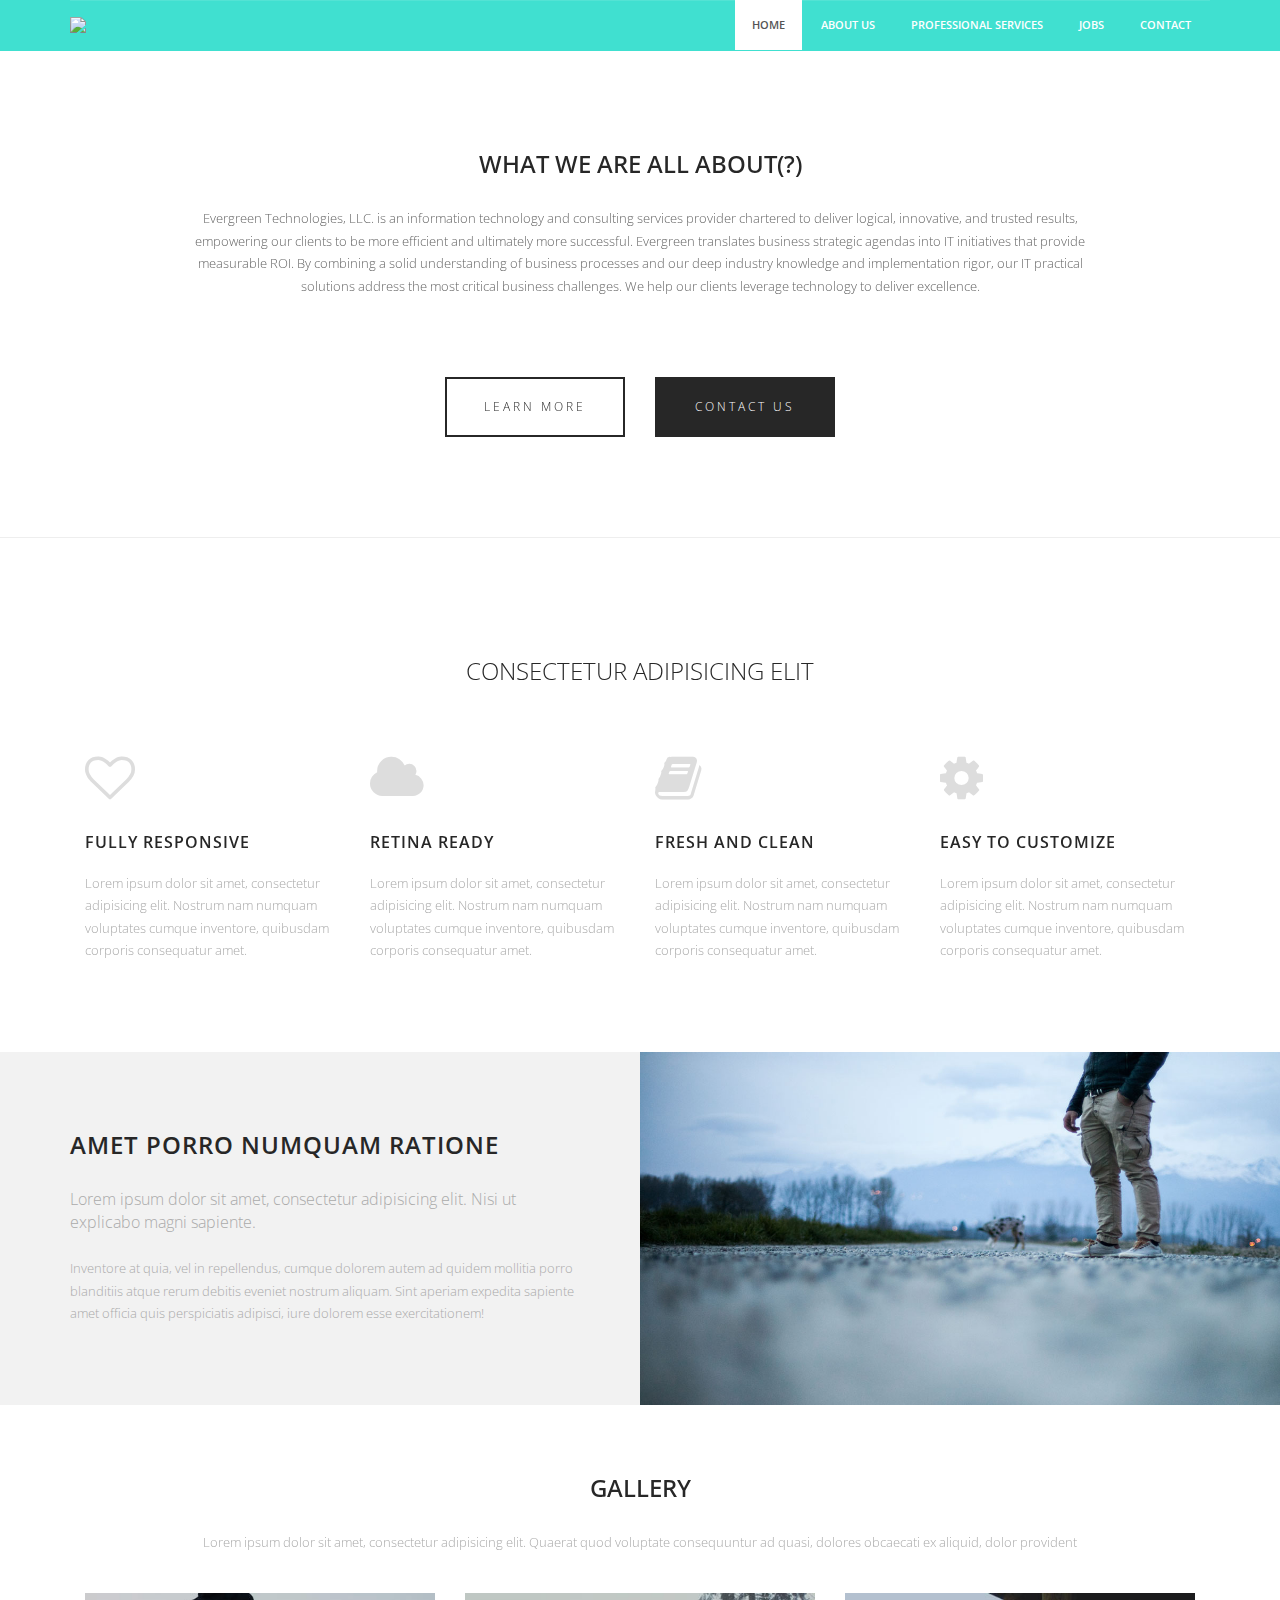
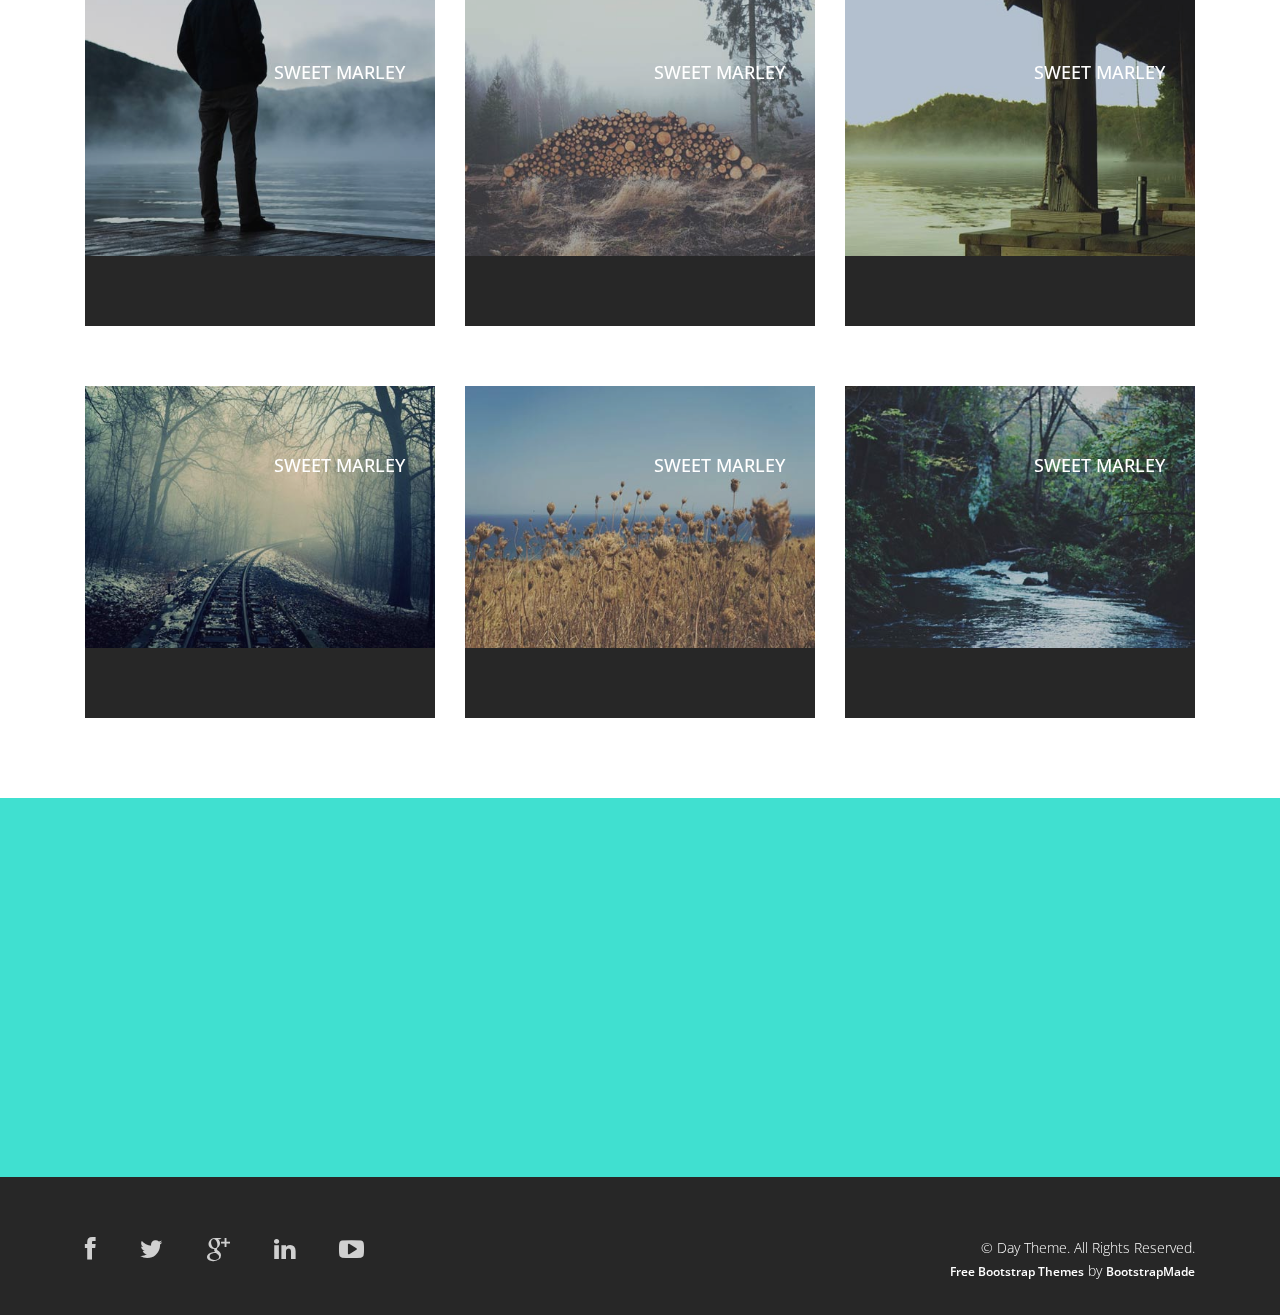
==== index.html @ abf73ef5 "changes" ====
<!DOCTYPE html>
<html lang="en">

<head>
  <meta charset="utf-8">
  <meta http-equiv="X-UA-Compatible" content="IE=edge">
  <meta name="viewport" content="width=device-width, initial-scale=1">
  <!-- The above 3 meta tags *must* come first in the head; any other head content must come *after* these tags -->
  <title>Day - HTML Bootstrap Template</title>

  <!-- Bootstrap -->
  <link href="css/bootstrap.min.css" rel="stylesheet">
  <link rel="stylesheet" href="css/font-awesome.min.css">
  <link rel="stylesheet" href="css/animate.css">
  <link href="css/animate.min.css" rel="stylesheet">
  <link href="css/style.css" rel="stylesheet" />
  <!-- =======================================================
    Theme Name: Day
    Theme URL: https://bootstrapmade.com/day-multipurpose-html-template-for-free/
    Author: BootstrapMade
    Author URL: https://bootstrapmade.com
  ======================================================= -->
</head>

<body>
  <header id="header">
    <nav class="navbar navbar-default navbar-static-top" role="banner">
      <div class="container">
        <div class="navbar-header">
          <button type="button" class="navbar-toggle" data-toggle="collapse" data-target=".navbar-collapse">
                        <span class="sr-only">Toggle navigation</span>
                        <span class="icon-bar"></span>
                        <span class="icon-bar"></span>
                        <span class="icon-bar"></span>
                    </button>
          <div class="navbar-brand">
            <a href="index.html"><h1>
              <img class="logo_header" src="img/logo.png"/>
              </h1></a>
          </div>
        </div>
        <div class="navbar-collapse collapse">
          <div class="menu">
            <ul class="nav nav-tabs" role="tablist">
              <li role="presentation"><a href="index.html" class="active">Home</a></li>
              <li role="presentation"><a href="about.html">About Us</a></li>
              <li role="presentation"><a href="services.html">Professional Services</a></li>
              <li role="presentation"><a href="gallery.html">Jobs</a></li>
              <li role="presentation"><a href="contact.html">Contact</a></li>
            </ul>
          </div>
        </div>
      </div>
      <!--/.container-->
    </nav>
    <!--/nav-->
  </header>
  <!--/header-->

  <div class="slider">
    <div id="about-slider">
      <div id="carousel-slider" class="carousel slide" data-ride="carousel">
        <!-- Indicators -->
        <ol class="carousel-indicators visible-xs">
          <li data-target="#carousel-slider" data-slide-to="0" class="active"></li>
          <li data-target="#carousel-slider" data-slide-to="1"></li>
          <li data-target="#carousel-slider" data-slide-to="2"></li>
        </ol>

        <div class="carousel-inner">
          <div class="item active">
            <img src="img/main.jpg" class="img-responsive" alt="">
            <div class="carousel-caption">
              <div class="wow fadeInUp" data-wow-offset="0" data-wow-delay="0.3s">
                <h2><span>Evergreen Technologies</span></h2>
              </div>
              <div class="col-md-10 col-md-offset-1">
                <div class="wow fadeInUp" data-wow-offset="0" data-wow-delay="0.6s">
                  <p>We will have to come up with one title over here </p>
                </div>
              </div>
            </div>
          </div>

          <div class="item">
            <img src="img/main.jpg" class="img-responsive" alt="">
            <div class="carousel-caption">
              <div class="wow fadeInUp" data-wow-offset="0" data-wow-delay="1.0s">
                <h2>Evergreen Technologies</h2>
              </div>
              <div class="col-md-10 col-md-offset-1">
                <div class="wow fadeInUp" data-wow-offset="0" data-wow-delay="0.6s">
                  <p>We will have to come up with one title over here</p>
                </div>
              </div>
            </div>
          </div>
          <!-- <div class="item">
            <img src="img/slide.jpg" class="img-responsive" alt="">
            <div class="carousel-caption">
              <div class="wow fadeInUp" data-wow-offset="0" data-wow-delay="0.3s">
                <h2>Modern Design</h2>
              </div>
              <div class="col-md-10 col-md-offset-1">
                <div class="wow fadeInUp" data-wow-offset="0" data-wow-delay="0.6s">
                  <p>Lorem ipsum dolor sit amet consectetur adipisicing</p>
                </div>
              </div>
            </div>
          </div> -->
        </div>

        <a class="left carousel-control hidden-xs" href="#carousel-slider" data-slide="prev">
					<i class="fa fa-angle-left"></i>
				</a>

        <a class=" right carousel-control hidden-xs" href="#carousel-slider" data-slide="next">
					<i class="fa fa-angle-right"></i>
				</a>
      </div>
      <!--/#carousel-slider-->
    </div>
    <!--/#about-slider-->
  </div>
  <!--/#slider-->

  <div class="about">
    <div class="container">
      <div class="text-center">
        <h2>What we are all about(?)</h2>
        <div class="col-md-10 col-md-offset-1">
          <p>Evergreen Technologies, LLC. is an information technology and consulting services provider chartered to deliver logical, innovative, and trusted results, empowering our clients to be more efficient and ultimately more successful. Evergreen translates business strategic agendas into IT initiatives that provide measurable ROI. By combining a solid understanding of business processes and our deep industry knowledge and implementation rigor, our IT practical solutions address the most critical business challenges. We help our clients leverage technology to deliver excellence.</p>
        </div> 

        <div class="col-md-6 col-sm-6 col-xs-6">
          <div class="btn-gamp"><a href="about.html">Learn More</a></div>
        </div>
        <div class="col-md-6 col-sm-6 col-xs-6">
          <div class="gamp-btn"><a href="contact.html">contact us</a></div>
        </div>

      </div>
    </div>
  </div>
  <hr>

  <div class="services">
    <div class="container">
      <div class="text-center">
        <h2>consectetur adipisicing elit</h2>
      </div>
      <div class="col-md-3 wow fadeInDown" data-wow-duration="1000ms" data-wow-delay="300ms">
        <i class="fa fa-heart-o"></i>
        <h3>Fully Responsive</h3>
        <p>Lorem ipsum dolor sit amet, consectetur adipisicing elit. Nostrum nam numquam voluptates cumque inventore, quibusdam corporis consequatur amet.</p>
      </div>
      <div class="col-md-3 wow fadeInDown" data-wow-duration="1000ms" data-wow-delay="600ms">
        <i class="fa fa-cloud"></i>
        <h3>Retina Ready</h3>
        <p>Lorem ipsum dolor sit amet, consectetur adipisicing elit. Nostrum nam numquam voluptates cumque inventore, quibusdam corporis consequatur amet.</p>
      </div>
      <div class="col-md-3 wow fadeInDown" data-wow-duration="1000ms" data-wow-delay="900ms">
        <i class="fa fa-book"></i>
        <h3>Fresh and Clean</h3>
        <p>Lorem ipsum dolor sit amet, consectetur adipisicing elit. Nostrum nam numquam voluptates cumque inventore, quibusdam corporis consequatur amet.</p>
      </div>
      <div class="col-md-3 wow fadeInDown" data-wow-duration="1000ms" data-wow-delay="1200ms">
        <i class="fa fa-gear"></i>
        <h3>Easy to Customize</h3>
        <p>Lorem ipsum dolor sit amet, consectetur adipisicing elit. Nostrum nam numquam voluptates cumque inventore, quibusdam corporis consequatur amet.</p>
      </div>
    </div>
  </div>

  <section class="action">
    <div class="container">
      <div class="left-text hidden-xs">
        <h4>Amet porro numquam ratione</h4>
        <p><em>Lorem ipsum dolor sit amet, consectetur adipisicing elit. Nisi ut explicabo magni sapiente.</em><br><br>Inventore at quia, vel in repellendus, cumque dolorem autem ad quidem mollitia porro blanditiis atque rerum debitis eveniet nostrum aliquam.
          Sint aperiam expedita sapiente amet officia quis perspiciatis adipisci, iure dolorem esse exercitationem!</p>
      </div>
      <div class="right-image hidden-xs"></div>
    </div>
  </section>

  <div class="gallery">
    <div class="text-center">
      <h2>Gallery</h2>
      <p>Lorem ipsum dolor sit amet, consectetur adipisicing elit. Quaerat quod voluptate consequuntur ad quasi, dolores obcaecati ex aliquid, dolor provident </p>
    </div>
    <div class="container">
      <div class="col-md-4">
        <figure class="effect-marley">
          <img src="img/8.jpg" alt="" class="img-responsive" />
          <figcaption>
            <h4>sweet marley</h4>
            <p>Marley tried to convince her but she was not interested.</p>
          </figcaption>
        </figure>
      </div>
      <div class="col-md-4">
        <figure class="effect-marley">
          <img src="img/9.jpg" alt="" class="img-responsive" />
          <figcaption>
            <h4>sweet marley</h4>
            <p>Marley tried to convince her but she was not interested.</p>
          </figcaption>
        </figure>
      </div>
      <div class="col-md-4">
        <figure class="effect-marley">
          <img src="img/10.jpg" alt="" class="img-responsive" />
          <figcaption>
            <h4>sweet marley</h4>
            <p>Marley tried to convince her but she was not interested.</p>
          </figcaption>
        </figure>
      </div>
    </div>

    <div class="container">
      <div class="col-md-4">
        <figure class="effect-marley">
          <img src="img/11.jpg" alt="" class="img-responsive" />
          <figcaption>
            <h4>sweet marley</h4>
            <p>Marley tried to convince her but she was not interested.</p>
          </figcaption>
        </figure>
      </div>
      <div class="col-md-4">
        <figure class="effect-marley">
          <img src="img/12.jpg" alt="" class="img-responsive" />
          <figcaption>
            <h4>sweet marley</h4>
            <p>Marley tried to convince her but she was not interested.</p>
          </figcaption>
        </figure>
      </div>
      <div class="col-md-4">
        <figure class="effect-marley">
          <img src="img/13.jpg" alt="" class="img-responsive" />
          <figcaption>
            <h4>sweet marley</h4>
            <p>Marley tried to convince her but she was not interested.</p>
          </figcaption>
        </figure>
      </div>
    </div>
  </div>

  <footer>
    <div class="container">
      <div class="col-md-4 wow fadeInDown" data-wow-duration="1000ms" data-wow-delay="300ms">
        <h4>About Us</h4>
        <p>Day is tellus ac cursus commodo, mauesris condime ntum nibh, ut fermentum mas justo sitters.</p>
        <div class="contact-info">
          <ul>
            <li><i class="fa fa-home fa"></i>Suite 54 Elizebth Street, Victoria State Newyork, USA </li>
            <li><i class="fa fa-phone fa"></i> +38 000 129900</li>
            <li><i class="fa fa-envelope fa"></i> info@domain.net</li>
          </ul>
        </div>
      </div>

      <div class="col-md-4 wow fadeInDown" data-wow-duration="1000ms" data-wow-delay="600ms">
        <div class="text-center">
          <h4>Photo Gallery</h4>
          <ul class="sidebar-gallery">
            <li><a href="#"><img src="img/gallery1.png" alt="" /></a></li>
            <li><a href="#"><img src="img/gallery2.png" alt="" /></a></li>
            <li><a href="#"><img src="img/gallery3.png" alt="" /></a></li>
            <li><a href="#"><img src="img/gallery4.png" alt="" /></a></li>
            <li><a href="#"><img src="img/gallery5.png" alt="" /></a></li>
            <li><a href="#"><img src="img/gallery6.png" alt="" /></a></li>
          </ul>
        </div>
      </div>

      <div class="col-md-4 wow fadeInDown" data-wow-duration="1000ms" data-wow-delay="900ms">
        <div class="">
          <h4>Newsletter Registration</h4>
          <p>Subscribe today to receive the latest Day news via email. You may unsubscribe from this service at any time</p>
          <div class="btn-gamp">
            <input type="email" class="form-control" id="exampleInputEmail3" placeholder="Enter Email">
          </div>
          <div class="btn-gamp">
            <a type="submit" class="btn btn-default">Subscribe</a>
          </div>

        </div>
      </div>

    </div>
  </footer>

  <div class="sub-footer">
    <div class="container">
      <div class="social-icon">
        <div class="col-md-4">
          <ul class="social-network">
            <li><a href="#" class="fb tool-tip" title="Facebook"><i class="fa fa-facebook"></i></a></li>
            <li><a href="#" class="twitter tool-tip" title="Twitter"><i class="fa fa-twitter"></i></a></li>
            <li><a href="#" class="gplus tool-tip" title="Google Plus"><i class="fa fa-google-plus"></i></a></li>
            <li><a href="#" class="linkedin tool-tip" title="Linkedin"><i class="fa fa-linkedin"></i></a></li>
            <li><a href="#" class="ytube tool-tip" title="You Tube"><i class="fa fa-youtube-play"></i></a></li>
          </ul>
        </div>
      </div>

      <div class="col-md-4 col-md-offset-4">
        <div class="copyright">
          &copy; Day Theme. All Rights Reserved.
          <div class="credits">
            <!--
              All the links in the footer should remain intact.
              You can delete the links only if you purchased the pro version.
              Licensing information: https://bootstrapmade.com/license/
              Purchase the pro version with working PHP/AJAX contact form: https://bootstrapmade.com/buy/?theme=Day
            -->
            <a href="https://bootstrapmade.com/">Free Bootstrap Themes</a> by <a href="https://bootstrapmade.com/">BootstrapMade</a>
          </div>
        </div>
      </div>
    </div>
  </div>

  <!-- jQuery (necessary for Bootstrap's JavaScript plugins) -->
  <script src="js/jquery.js"></script>
  <!-- Include all compiled plugins (below), or include individual files as needed -->
  <script src="js/bootstrap.min.js"></script>
  <script src="js/wow.min.js"></script>
  <script>
    wow = new WOW({}).init();
  </script>
</body>

</html>
---- css/style.css ----
/*
    Theme Name: Day
    Theme URL: https://bootstrapmade.com/day-multipurpose-html-template-for-free/
    Author: BootstrapMade
    Author URL: https://bootstrapmade.com
*/
/* ==== Google font ==== */
@import url(https://fonts.googleapis.com/css?family=Open+Sans:400,300,700,600);
@import url('font-awesome.css');
/* ==== overwrite bootstrap standard ==== */
@import url('animate.css');



body {
	font-family:'Open Sans', Arial, sans-serif;
	font-size:14px;
	font-weight:300;
	line-height:1.6em;
	color:#fff;
	background-color:#fff;
	overflow-x:hidden;
}

hi,h2,h3,h4,h5,h6 {
	color:#272727;
	line-height:1.1em;
}

p {
	color:#aaa;
	font-size:13px;
}
a {
    text-decoration:none;
    transition: all 0.1s ease-in-out;
    -moz-transition: all 0.1s ease-in-out;
    -webkit-transition: all 0.1s ease-in-out;
    -o-transition: all 0.1s ease-in-out;
    outline: none;
	color:#272727;
}
a:hover {
	text-decoration: none;
	color:#aaa;	
	}

.btn {
	border-radius:0;
	margin-top:10px;
	background-color: turquoise;
	text-transform:uppercase;
	border-color:#fff;
	font-size:14px;
}

.btn:hover {
	background-color: #fff;
	border-color:#f2f2f2;
	color:#272727;	
}
	
/*===========================
  Menu and Navigation
============================ */
.navbar-brand {
  float: left;
  height: 50px;
  padding: 15px 15px;
  font-size: 18px;
  line-height: 20px;
}

.navbar-brand h1 {
	margin-top:9px;
	float: left;	
	font-size: 25px;	
	color:#fff;	
	text-transform:uppercase;
	font-weight:600;
}

@media (max-width: 767px) {
  .navbar-brand {
    padding: 0 0 0 15px;
  }
}
.logo_header{
  margin-top:-30px;
  height: 2em;
}
.menu {
	font-size:11px;
	float:right;
	text-transform:uppercase;
	font-weight:600;	
}

.navbar-collapse {
  padding-right: 15px;
  padding-left: 15px;
  overflow-x: visible;
  -webkit-overflow-scrolling: touch;
  border-top: 0px solid transparent;
  -webkit-box-shadow: inset 0 1px 0 rgba(255, 255, 255, .1);
          box-shadow: inset 0 1px 0 rgba(255, 255, 255, .1);
}
.navbar-collapse.in {
  overflow-y: auto;
}

.menu ul.nav-tabs li {
	color:#fff;	
}

.nav-tabs {
	border-bottom: 0;
}
.nav-tabs > li {
	float: left;
	margin-bottom: 0;
}

.nav-tabs > li > a {	
	border-radius:0;
	color:#fff;
	padding:16px;
}

.nav-tabs > li > a:hover {
	color:#272727;
	background:#fff;	
} 

.nav-tabs > li a.active {
	color: #555;
	cursor: default;
	background-color: #fff;
	border: 1px solid #fff;
	border-bottom-color:#fff;
}

.navbar-default {
  background-color: turquoise;
  border-color:turquoise;
}

/*===========================
  slider
============================ */
.slider {
	position: relative;	
	margin-top:-20px;
}

.slider img {
    width: 100%;
}

#carousel-slider {
  position: relative;
}

#carousel-slider .carousel-indicators {
  bottom: -40px;
}

#carousel-slider .carousel-indicators li {
  border: 1px solid #ffbd20;
}

#carousel-slider a i {
	border-radius:50%;
	font-size: 30px;
	height: 50px;
	padding: 10px;
	position: absolute;
	top: 50%;
	width: 50px;
	color:turquoise;
	background:turquoise;
	color:#fff;
}

#carousel-slider a i:hover {
	background:turquoise;
	color:#fff;
	border: 1px solid turquoise;
}

#carousel-slider 
.carousel-control {
	width:inherit;
}

#carousel-slider .carousel-control.left i {
	left:50px;
	top: calc(50% - 50px);
}

#carousel-slider .carousel-control.right i {
	right: 50px;
	top: calc(50% - 50px);
}

.carousel-caption {
	position: absolute;
	right: 15%;
	top: calc(50% - 150px);
	font-size:40px;
	left: 15%;
	z-index: 10;
	padding-bottom: 0px;
	color: #fff;
	text-align: center;
}

.carousel-caption  h2 {
	font-size:60px;
	color: turquoise;
}

.carousel-caption  h2 span {
	font-size:60px;
	color: turquoise;
}

.carousel-caption  p {
	font-size:30px;
	margin-top:30px;
	margin-bottom:20px;
	color:turquoise;
  padding:10px;
  font-weight: 700;
  background-color: black;
  opacity:0.8;
}

@media (max-width: 767px) {
    .carousel-caption  {
      font-size: 18px;
    }
    .carousel-caption h2, .carousel-caption  h2 span, .carousel-caption  p {
    	font-size:18px;
    }
}

.carousel-inner .form-inline .form-group button[type="livedemo"]{
	padding:20px 60px;
	font-size:20px;
	background:turquoise;
	color:#fff;
	border-radius:0;
	border-color:#fff;
	text-transform:uppercase;
}

.carousel-inner .form-inline .form-group button[type="livedemo"]:hover {
	color:#272727;
	opacity: 0.8;
	-webkit-transition: color 300ms, background-color 300ms;
  -moz-transition: color 300ms, background-color 300ms;
  -o-transition:  color 300ms, background-color 300ms;
  transition:  color 300ms, background-color 300ms;
}

.carousel-inner .form-inline .form-group button[type="getnow"]{
	padding:20px 60px;
	font-size:20px;
	background:#fff;
	color:#272727;
	border-radius:0;
	text-transform:uppercase;
	border: 1px solid #fff;
}

.carousel-inner .form-inline .form-group button[type="getnow"]:hover {
	color:#fff;
	border-color:#fff;
	background:turquoise;
	-webkit-transition: color 300ms, background-color 300ms;
  -moz-transition: color 300ms, background-color 300ms;
  -o-transition:  color 300ms, background-color 300ms;
  transition:  color 300ms, background-color 300ms;
}

.form-inline {
	margin-top:50px;	
}


/*===========================
  about
============================ */

.about {
	padding:80px 0 80px 0;
	background:#fff;
}

.about .text-center h2 {
	text-transform:uppercase;
	font-weight:550;
	font-size:24px;
}

.about .text-center p {
	margin-top:20px;
	margin-bottom:80px;
	color:#666;
} 

.btn-gamp a {
  float: right;
  font-size: 12px;
  text-transform: uppercase;
  letter-spacing: 3px;
  color: #272727;
  border: 2px solid #272727;
  width: 180px;
  height: 60px;
  text-align: center;
  display: inline-block;
  line-height: 56px;
}

.btn-gamp a:hover {
  opacity: 0.8;
  transition: all 0.5s;
}

.gamp-btn a {
  float: left;
  font-size: 12px;
  text-transform: uppercase;
  letter-spacing: 3px;
  background: #272727;
  color: #ffffff;
  width: 180px;
  height: 60px;
  text-align: center;
  display: inline-block;
  line-height: 60px;
}
.gamp-btn a:hover {
  color: #ffffff;
  opacity: 0.8;
  transition: all 0.5s;
}

.center span {
	color:#E8CE0E;
}

#about-us {
	margin-bottom:50px;
}

#about-us .text-center h2 {
	text-transform:uppercase;
	font-weight:550;
	font-size:24px;
	margin-bottom:30px;
}

.skill_text {
  display: block;
  margin-bottom: 60px;
  margin-top: 25px;
  overflow: hidden;
}

.sinlge-skill {
  background:#f2f2f2;
  border-radius: 100%;
  color: #FFFFFF;
  font-size: 22px;
  font-weight: bold;
  height: 200px;
  position: relative;
  width: 200px;
  text-transform: uppercase;
  overflow: hidden;
  margin: 30px 0;
}

.sinlge-skill p em {
  color: #FFFFFF;
  font-size: 38px;
}

.sinlge-skill p {
  line-height: 1;
   color: #FFFFFF;
}

.joomla-skill, 
.html-skill, 
.css-skill, 
.wp-skill {
  position: absolute;
  height: 100%;
  bottom: 0;
  width:100%;
  border-radius: 100%;
  padding: 70px 0;
  text-align: center;
}

.joomla-skill {
  background: rgb(242,242,242); /* Old browsers */
  background: -moz-linear-gradient(top, rgba(242,242,242,1) 0%, rgba(242,242,242,1) 28%, rgba(45,125,164,1) 28%); /* FF3.6+ */
  background: -webkit-gradient(linear, left top, left bottom, color-stop(0%,rgba(242,242,242,1)), color-stop(28%,rgba(242,242,242,1)), color-stop(28%,rgba(45,125,164,1))); /* Chrome,Safari4+ */
  background: -webkit-linear-gradient(top, rgba(242,242,242,1) 0%,rgba(242,242,242,1) 28%,rgba(45,125,164,1) 28%); /* Chrome10+,Safari5.1+ */
  background: -o-linear-gradient(top, rgba(242,242,242,1) 0%,rgba(242,242,242,1) 28%,rgba(45,125,164,1) 28%); /* Opera 11.10+ */
  background: -ms-linear-gradient(top, rgba(242,242,242,1) 0%,rgba(242,242,242,1) 28%,rgba(45,125,164,1) 28%); /* IE10+ */
  background: linear-gradient(to bottom, rgba(242,242,242,1) 0%,rgba(242,242,242,1) 28%,rgba(45,125,164,1) 28%); /* W3C */
  filter: progid:DXImageTransform.Microsoft.gradient( startColorstr='#f2f2f2', endColorstr='#2d7da4',GradientType=0 ); /* IE6-9 */    
}

.html-skill {
  background: rgb(242,242,242); /* Old browsers */
  background: -moz-linear-gradient(top, rgba(242,242,242,1) 0%, rgba(242,242,242,1) 9%, rgba(106,164,47,1) 9%); /* FF3.6+ */
  background: -webkit-gradient(linear, left top, left bottom, color-stop(0%,rgba(242,242,242,1)), color-stop(9%,rgba(242,242,242,1)), color-stop(9%,rgba(106,164,47,1))); /* Chrome,Safari4+ */
  background: -webkit-linear-gradient(top, rgba(242,242,242,1) 0%,rgba(242,242,242,1) 9%,rgba(106,164,47,1) 9%); /* Chrome10+,Safari5.1+ */
  background: -o-linear-gradient(top, rgba(242,242,242,1) 0%,rgba(242,242,242,1) 9%,rgba(106,164,47,1) 9%); /* Opera 11.10+ */
  background: -ms-linear-gradient(top, rgba(242,242,242,1) 0%,rgba(242,242,242,1) 9%,rgba(106,164,47,1) 9%); /* IE10+ */
  background: linear-gradient(to bottom, rgba(242,242,242,1) 0%,rgba(242,242,242,1) 9%,rgba(106,164,47,1) 9%); /* W3C */
  filter: progid:DXImageTransform.Microsoft.gradient( startColorstr='#f2f2f2', endColorstr='#6aa42f',GradientType=0 ); /* IE6-9 */
}

.css-skill {
  background: rgb(242,242,242); /* Old browsers */
  background: -moz-linear-gradient(top, rgba(242,242,242,1) 0%, rgba(242,242,242,1) 32%, rgba(255,189,32,1) 32%); /* FF3.6+ */
  background: -webkit-gradient(linear, left top, left bottom, color-stop(0%,rgba(242,242,242,1)), color-stop(32%,rgba(242,242,242,1)), color-stop(32%,rgba(255,189,32,1))); /* Chrome,Safari4+ */
  background: -webkit-linear-gradient(top, rgba(242,242,242,1) 0%,rgba(242,242,242,1) 32%,rgba(255,189,32,1) 32%); /* Chrome10+,Safari5.1+ */
  background: -o-linear-gradient(top, rgba(242,242,242,1) 0%,rgba(242,242,242,1) 32%,rgba(255,189,32,1) 32%); /* Opera 11.10+ */
  background: -ms-linear-gradient(top, rgba(242,242,242,1) 0%,rgba(242,242,242,1) 32%,rgba(255,189,32,1) 32%); /* IE10+ */
  background: linear-gradient(to bottom, rgba(242,242,242,1) 0%,rgba(242,242,242,1) 32%,rgba(255,189,32,1) 32%); /* W3C */
  filter: progid:DXImageTransform.Microsoft.gradient( startColorstr='#f2f2f2', endColorstr='#ffbd20',GradientType=0 ); /* IE6-9 */
}

.wp-skill {
  background: rgb(242,242,242); /* Old browsers */
  background: -moz-linear-gradient(top, rgba(242,242,242,1) 0%, rgba(242,242,242,1) 19%, rgba(219,54,21,1) 19%); /* FF3.6+ */
  background: -webkit-gradient(linear, left top, left bottom, color-stop(0%,rgba(242,242,242,1)), color-stop(19%,rgba(242,242,242,1)), color-stop(19%,rgba(219,54,21,1))); /* Chrome,Safari4+ */
  background: -webkit-linear-gradient(top, rgba(242,242,242,1) 0%,rgba(242,242,242,1) 19%,rgba(219,54,21,1) 19%); /* Chrome10+,Safari5.1+ */
  background: -o-linear-gradient(top, rgba(242,242,242,1) 0%,rgba(242,242,242,1) 19%,rgba(219,54,21,1) 19%); /* Opera 11.10+ */
  background: -ms-linear-gradient(top, rgba(242,242,242,1) 0%,rgba(242,242,242,1) 19%,rgba(219,54,21,1) 19%); /* IE10+ */
  background: linear-gradient(to bottom, rgba(242,242,242,1) 0%,rgba(242,242,242,1) 19%,rgba(219,54,21,1) 19%); /* W3C */
  filter: progid:DXImageTransform.Microsoft.gradient( startColorstr='#f2f2f2', endColorstr='#db3615',GradientType=0 ); /* IE6-9 */
}

.skill-wrap {
  display: block;
  overflow: hidden;
  margin: 60px 0;
}

.team .text-center h2 {
	text-transform:uppercase;
	font-weight:550;
	font-size:24px;
	margin-bottom:30px;
}

.team .text-center p {
	margin-bottom:50px;
}

.team h4 {
  margin-top: 0;
  text-transform: uppercase;
}

.team h5 {
  font-weight: 300;
}

.single-profile-top, 
.single-profile-bottom {
  font-weight: 400;
  line-height: 24px;
}

.single-profile-top, 
.single-profile-bottom  {
  border: 1px solid #ddd;
  padding: 15px;
  position: relative;
}

.media_image {
  margin-bottom: 10px;
}

.team .btn {
  background:transparent;
  font-size: 12px;
  font-weight: 300;
  margin-bottom: 3px;
  padding: 1px 5px;
  text-transform: uppercase;
  border:1px solid#ddd;
  margin-right: 3px;
}


ul.social_icons,
ul.tag {
  list-style: none;
  padding: 0;
  margin: 10px 0;
  display: block;
}

ul.social_icons li,
ul.tag li {
  display: inline-block;
  margin-right: 5px;
}

ul.social_icons li  a i{
  border-radius: 50%;
  color: #FFFFFF;
  height: 25px;
  line-height: 25px;
  font-size: 12px;
  padding: 0;
  text-align: center;
  width: 25px;
  opacity:.8;
}

.team .social_icons .fa-facebook:hover, 
.team .social_icons .fa-twitter:hover, 
.team .social_icons .fa-google-plus:hover {
  transform: rotate(360deg);
  -ms-transform:rotate(360deg);
  -webkit-transform:rotate(360deg); 
  transition-duration:2s;
  transition-property: all;
  transition-timing-function: ease;
  opacity:1;
  transition: all 0.9s ease 0s;
  -moz-transition: all 0.9s ease 0s;
  -webkit-transition: all 0.9s ease 0s;
  -o-transition: all 0.9s ease 0s;
}

.team .social_icons .fa-facebook {
  background: #0182c4;
}

.team .social_icons .fa-twitter {
  background: #20B8FF
}

.team .social_icons .fa-google-plus {
  background: #D34836
}


.team-bar .first-one-arrow {
  float: left;
  margin-right: 30px;
  width: 2%;
}

.team-bar .first-arrow {
  float: left;
  margin-left: 5px;
  margin-right: 35px;
  width: 22%;
}

.team-bar .second-arrow {
  float: left;
  margin-left: 5px;
  width: 21%;
}

.team-bar .third-arrow {
  float: left;
  margin-left: 40px;
  margin-right: 12px;
  width: 22%;
}

.team-bar .fourth-arrow {
  float: left;
  margin-left: 25px;
  width: 20%;
}

.team-bar .first-one-arrow hr {
  border-bottom: 1px solid #2D7DA4;
  border-top: 1px solid #2D7DA4;
 }

.team-bar .first-arrow hr {
  border-bottom: 1px solid #2D7DA4;
  border-top: 1px solid #2D7DA4;
 }

.team-bar .second-arrow hr {
  border-bottom: 1px solid #6aa42f;
  border-top: 1px solid #6aa42f;
}

.team-bar .third-arrow hr {
  border-bottom: 1px solid #FFBD20;
  border-top: 1px solid #FFBD20;

}

.team-bar .fourth-arrow hr {
  border-bottom: 1px solid #db3615;
  border-top: 1px solid #db3615;
}

.team-bar {
  margin-bottom: 15px;
  margin-top: 30px;
  position: relative;
}

.team-bar i {
  border-radius: 50%;
  color: #FFFFFF;
  display: block;
  height: 24px;
  line-height: 24px;
  margin-top: -32px;
  overflow: hidden;
  padding: 0;
  text-align: center;
  width: 24px;
  position: absolute;
}

.team-bar .first-arrow .fa-angle-up {
  background:#2D7DA4;
  margin-left:-33px
 }

.team-bar .second-arrow .fa-angle-down {
  background:#6AA42F;
  margin-left: -33px;
}

.team-bar .third-arrow .fa-angle-up {
  background:#FFBD20;
  margin-left: -32px;
}

.team-bar .fourth-arrow .fa-angle-down {
  background:#db3615;
  margin-left: -32px;
}

.team .single-profile-top:before, 
.team .single-profile-top:after {
  content: "";
  position: absolute;
  width: 0;
  height: 0;
  border-style: solid;
}

.team .single-profile-top:before {
  left:26px;
  bottom: -20px;
  border-width: 10px;
  border-color:#fff transparent transparent transparent;
  z-index: 1;
}

.team .single-profile-top:after {
  left: 25px;
  bottom: -22px;
  border-style: solid;
  border-width: 11px;
  border-color:#ddd transparent transparent transparent;
  z-index: 0;
}

.team .single-profile-bottom:before,
.team .single-profile-bottom:after {
  position: absolute;
  content:"";
  width: 0;
  height: 0;
  border-style: solid;
}

.team .single-profile-bottom:before {
  left:30px;
  top: -20px;
  border-width: 10px;
  border-color: transparent transparent #fff transparent;
  z-index: 1;
}

.team .single-profile-bottom:after {
  left: 29px;
  top: -22px;
  border-style: solid;
  border-width: 11px;
  border-color: transparent transparent #DDD transparent;
  z-index: 0;
}

/*===========================
  services
============================ */

.services {
	padding:80px 0 80px 0;
}

.services .text-center h2 {
	font-weight:300;
	text-transform:uppercase;
	text-shadow:none;
	margin-bottom:50px;
	font-size:24px;
}

.services i {
	margin-top:20px;
	margin-bottom:10px;
	font-size:50px;
	color:#ddd;
}

.services h3 {
	margin-bottom:20px;
	font-size: 16px;
	font-weight: 600;
	text-transform: uppercase;
	letter-spacing: 1px;
 }

/*===========================
  gallery
============================ */

.gallery {
	padding:50px;
}

.gallery .text-center h2 {
	text-transform:uppercase;
	font-weight:550;
	font-size:24px;
	margin-bottom:30px;
}

.gallery figure {
	position: relative;	
	margin-top:30px;
	margin-bottom:30px;
	background: #272727;
	text-align: center;
	cursor: pointer;
}

.gallery figure img {
	position: relative;
	display: block;
	opacity: 0.8;
}

.gallery figure figcaption {
	padding: 2em;
	color: #fff;
	text-transform: uppercase;
	font-size: 1.25em;
	-webkit-backface-visibility: hidden;
	backface-visibility: hidden;
}

.gallery figure figcaption::before,
.gallery figure figcaption::after {
	pointer-events: none;
}

/*---------------*/
/***** Marley *****/
/*---------------*/

figure.effect-marley figcaption {
	text-align: right;
}

figure.effect-marley h4,
figure.effect-marley p {
	position: absolute;
	right: 30px;
	left: 30px;
	padding: 10px 0;
}


figure.effect-marley p {
	bottom: 30px;
	color:#fff;
	line-height: 1.5;
	-webkit-transform: translate3d(0,100%,0);
	transform: translate3d(0,100%,0);
}

figure.effect-marley h4 {
	top: 30px;
	color:#fff;
	-webkit-transition: -webkit-transform 0.35s;
	transition: transform 0.35s;
	-webkit-transform: translate3d(0,20px,0);
	transform: translate3d(0,20px,0);
}

figure.effect-marley:hover h4 {
	-webkit-transform: translate3d(0,0,0);
	transform: translate3d(0,0,0);
}

figure.effect-marley h4::after {
	position: absolute;
	top: 100%;
	left: 0;
	width: 100%;
	height: 4px;
	background: #fff;
	content: '';
	-webkit-transform: translate3d(0,40px,0);
	transform: translate3d(0,40px,0);
}

figure.effect-marley h4::after,
figure.effect-marley p {
	opacity: 0;
	-webkit-transition: opacity 0.35s, -webkit-transform 0.35s;
	transition: opacity 0.35s, transform 0.35s;
}

figure.effect-marley:hover h4::after,
figure.effect-marley:hover p {
	opacity: 1;
	-webkit-transform: translate3d(0,0,0);
	transform: translate3d(0,0,0);
}


.action {
  overflow: visible;
  padding: 0px;
  width: 100;
  background: #f2f2f2;
  position: relative;
}
.action .left-text {
  padding: 70px 0;
  padding-right: 60px;
  width: 50%;
}
.action .left-text h4 {
  text-transform: uppercase;
  font-size: 24px;
  font-weight: 600;
  letter-spacing: 1px;
}
.action .left-text p {
  padding-top: 20px;
}
.action .left-text em {
  font-size: 16px;
  color: #aaa;
  font-weight: 300;
  font-style: normal;
}
.action .right-image {
  position: absolute;
  top: 0;
  right: 0;
  width: 50%;
  height: 100%;
  background-size: cover;
  background-position: 0 0;
  background-repeat: no-repeat;
  background-image: url(../img/7.jpg);
}

/* --- Map --- */
.map{
	position:relative;
	margin-top:-20px;
	margin-bottom:40px;
}

/* google map */
#google-map{
	position:relative;
    height: 400px;
}

.contact-page{
  padding-top: 0;
  background:#fff;
  margin-bottom:30px;
}

.contact-page h2 {
	text-transform:uppercase;
	font-weight:550;
	font-size:24px;
	margin-bottom:30px;
}

.contact-page p {	
	margin-bottom:30px;
}

.contact-page .contact-form 
.form-group label {
  color: #4E4E4E;
  font-size: 16px;
  font-weight: 300;
}

.form-group .form-control {
  padding: 7px 12px;
  border-color:#f2f2f2;
  box-shadow: none;
  border-radius:0;
}

textarea#message{
   resize: none;
   padding: 10px;
   border-radius:0;
}

.contact-page .contact-wrap {
  margin-top: 20px;
}

.validation {
    color: red;
    display:none;
    margin: 0 0 20px;
    font-weight:400;
    font-size:13px;
}

#sendmessage {
    color: green;
    border:1px solid green;
    display:none;
    text-align:center;
    padding:15px;
    font-weight:600;
    margin-bottom:15px;
}

#errormessage {
    color: red;
    display:none;
    border:1px solid red;
    text-align:center;
    padding:15px;
    font-weight:600;
    margin-bottom:15px;
}

#sendmessage.show, #errormessage.show, .show {
	display:block;
}

/*===========================
  Footer
============================ */
footer {
	padding:50px;
	background:turquoise;
}

footer p {
	color:#fff;
}

footer h4 {
	margin-bottom:30px;
	text-transform:uppercase;
	text-shadow:none;
	font-weight:550;
	color:#272727;
}

footer .btn-gamp a {
	font-size: 12px;
	text-transform: uppercase;
	letter-spacing: 3px;
	color: #fff;
	width: 180px;
	height: 60px;
	text-align: center;
	display: inline-block;
	line-height: 45px;
	margin-right:170px;
	margin-top:20px;
	background:#272727;
	border: 1px solid #fff;
	border-radius:0px;
}

footer .btn-gamp a:hover {
	background:#fff;
	color:#272727;
	opacity: 0.8;
	transition: all 0.5s;
}

footer .btn-gamp input {
	font-size: 12px;
	text-transform: uppercase;
	letter-spacing: 3px;
	color: #272727;	
	width: 180px;
	height: 60px;
	text-align: center;
	display: inline-block;
	line-height: 56px;
	border-radius:0px;
	border: 1px solid #fff;
}

.contact-info {
	color:#fff;
}

.contact-info ul {
	list-style:none;
	padding-left: 0;
}

.contact-info ul li i {
	margin-bottom:20px;
}

.widget {
  padding-left: 0;
}

ul.sidebar-gallery {
  list-style: none;
  padding: 0;
  margin: 0;
 
}

.sidebar-gallery li {
  display: inline-block;
  margin: 0 10px 10px 0;
   border-radius:0px;
}

.sidebar-gallery li a {
  display: inline-block;
}

ul.social-network {
	list-style:none;
	margin-top:20px;	
	padding:10px;
	transition: all 0.3s ease-in-out;
  -moz-transition: all 0.3s ease-in-out;
  -webkit-transition: all 0.3s ease-in-out;
  -o-transition: all 0.3s ease-in-out;
}
.sub-footer  {
	background:#272727;
	padding:30px;
}

ul.social-network li {
	display:inline;
	margin: 0 50px;	
	font-size:25px;	
	margin-left:-10px;
}

ul.social-network li a {
	color:#d0d0d0;	
}
.social-network li:hover .fa-twitter {
  color: #00abf0;
}
.social-network li:hover .fa-facebook {
  color: #39579a;
}
.social-network li:hover .fa-google-plus {
  color: #eb8984;
}
.social-network li:hover .fa-pinterest {
  color: #c9171e; 
}
.social-network li:hover .fa-linkedin {
  color: #0077b5; 
}
.social-network li:hover .fa-youtube-play {
  color: #C84941; 
}
.social-network li:hover .fa-dribbble {
  color: #EA4C89 ; 
}
.social-network li:hover .fa-pinterest-square {
  color: #EA4B49; 
}

.copyright {
	margin-top:30px;
    text-align: right;
}

.copyright a {
	color:#fff;
	font-weight:600;
	font-size:12px;
	text-shadow:none;
}
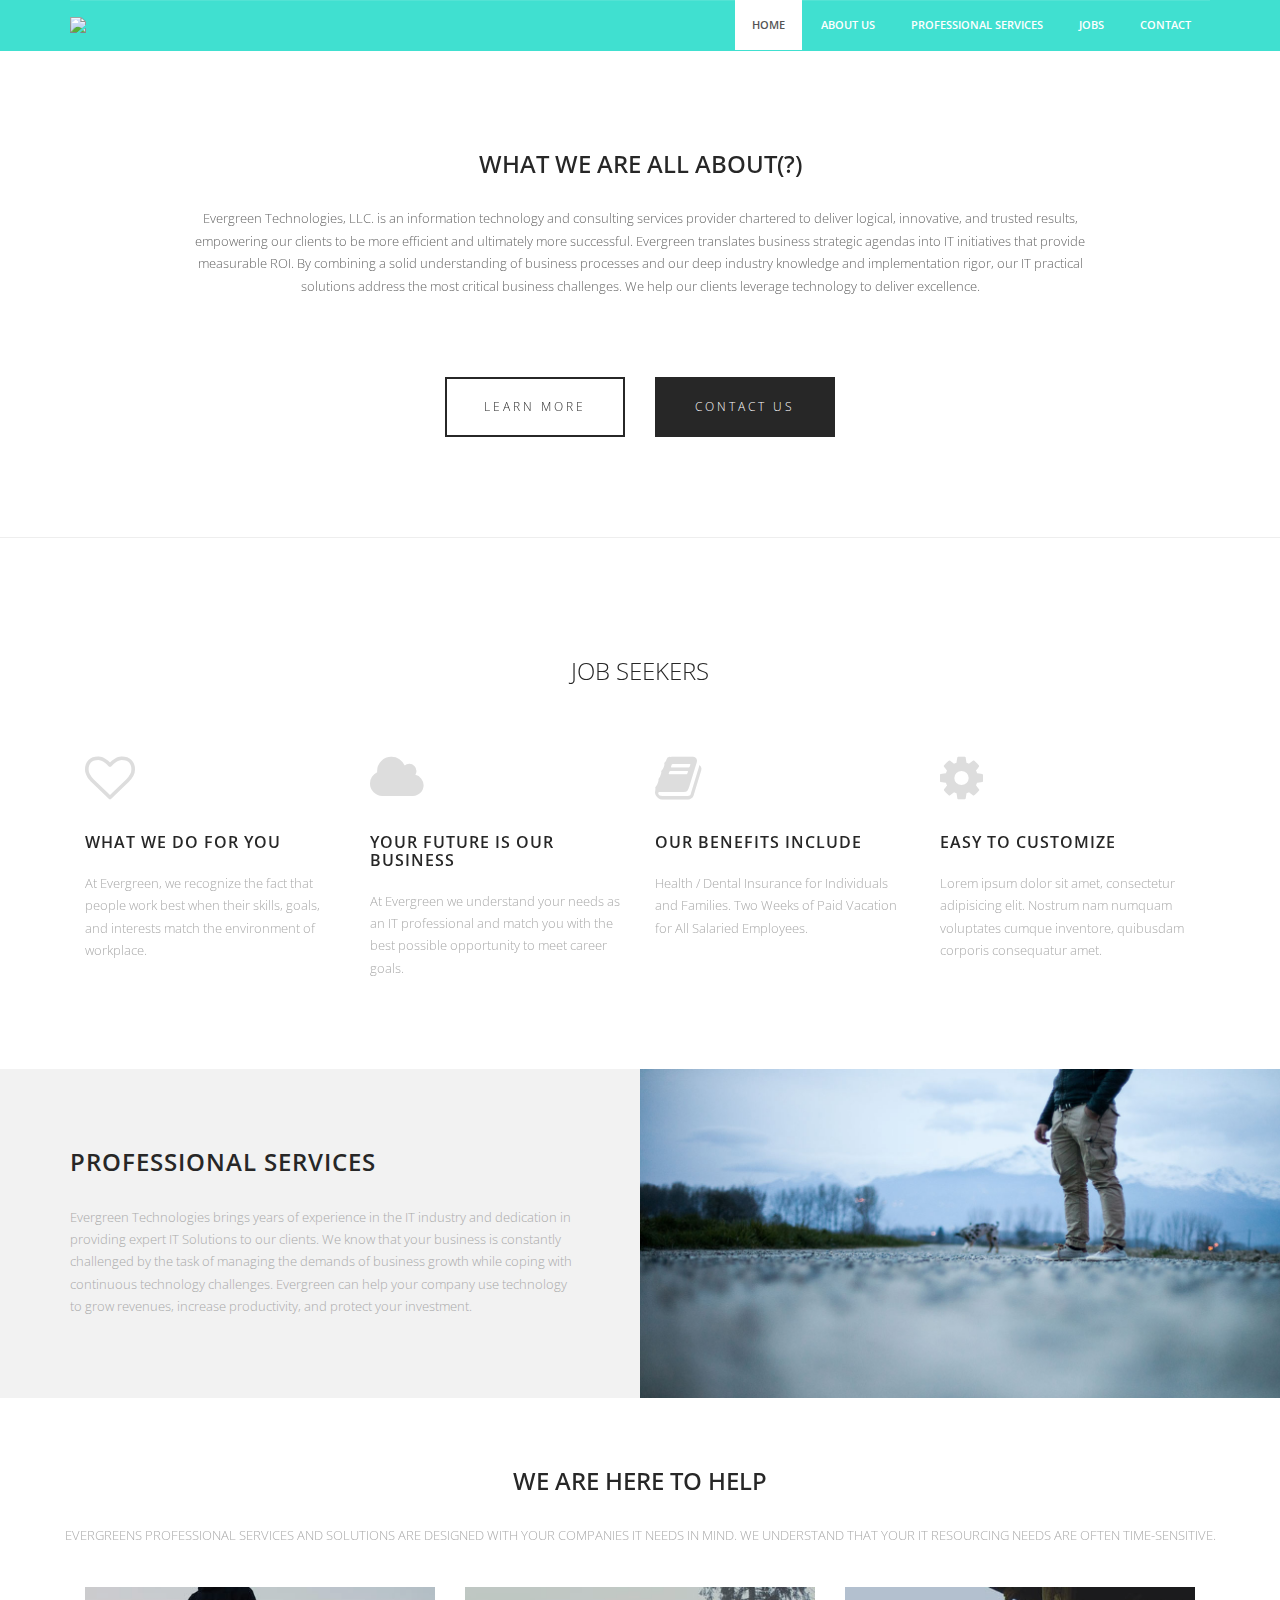
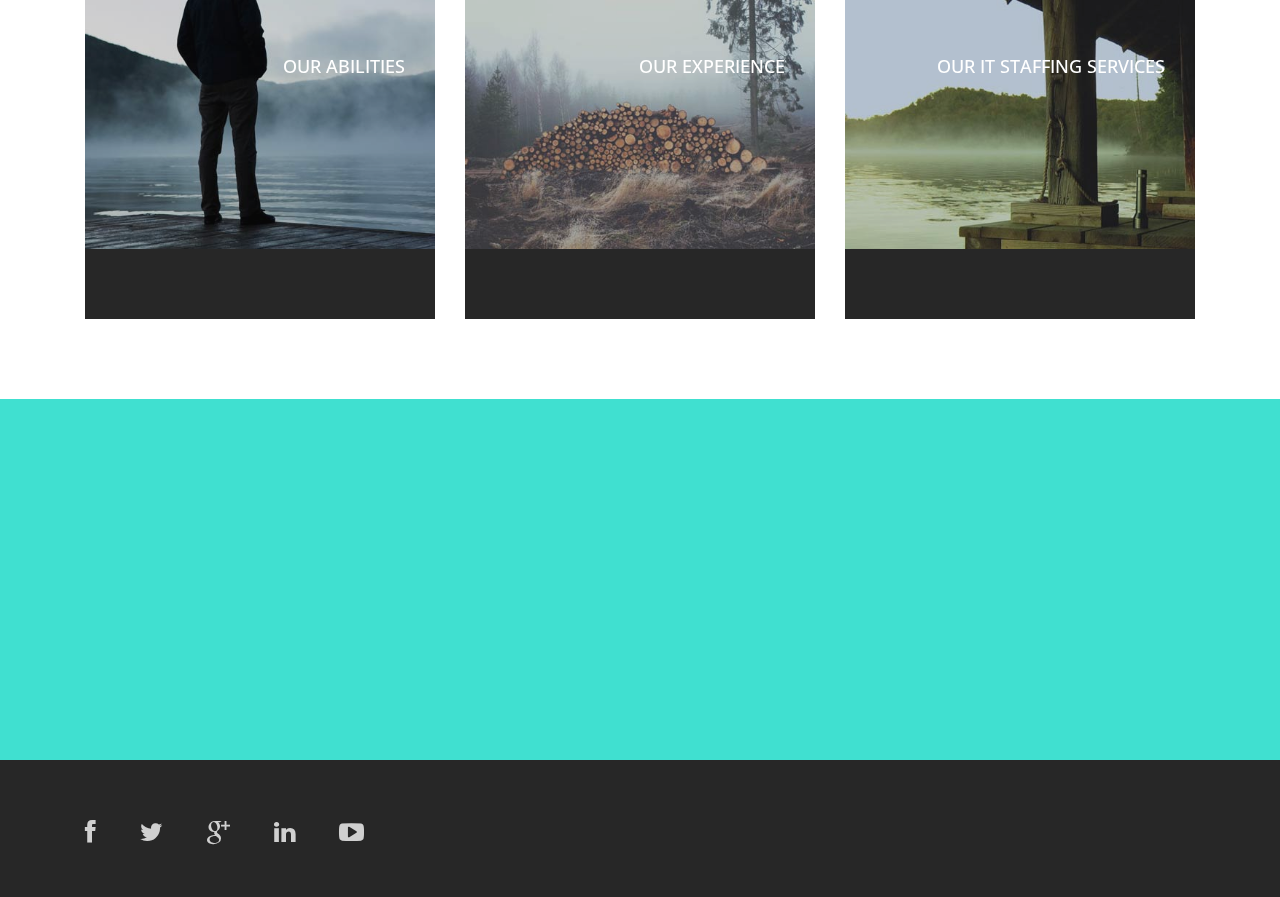
==== commit 918ebac8: "Mychanges" ====
--- a/index.html
+++ b/index.html
@@ -21,7 +21,11 @@
     Author URL: https://bootstrapmade.com
   ======================================================= -->
 </head>
-
+<script>
+  function imageClick(url) {
+    window.location = url;
+}
+</script>
 <body>
   <header id="header">
     <nav class="navbar navbar-default navbar-static-top" role="banner">
@@ -147,22 +151,22 @@
   <div class="services">
     <div class="container">
       <div class="text-center">
-        <h2>consectetur adipisicing elit</h2>
+        <h2>JOB SEEKERS</h2>
       </div>
       <div class="col-md-3 wow fadeInDown" data-wow-duration="1000ms" data-wow-delay="300ms">
         <i class="fa fa-heart-o"></i>
-        <h3>Fully Responsive</h3>
-        <p>Lorem ipsum dolor sit amet, consectetur adipisicing elit. Nostrum nam numquam voluptates cumque inventore, quibusdam corporis consequatur amet.</p>
+        <h3> WHAT WE DO FOR YOU</h3>
+        <p>At Evergreen, we recognize the fact that people work best when their skills, goals, and interests match the environment of workplace.</p>
       </div>
       <div class="col-md-3 wow fadeInDown" data-wow-duration="1000ms" data-wow-delay="600ms">
         <i class="fa fa-cloud"></i>
-        <h3>Retina Ready</h3>
-        <p>Lorem ipsum dolor sit amet, consectetur adipisicing elit. Nostrum nam numquam voluptates cumque inventore, quibusdam corporis consequatur amet.</p>
+        <h3>YOUR FUTURE IS OUR BUSINESS</h3>
+        <p>At Evergreen we understand your needs as an IT professional and match you with the best possible opportunity to meet career goals.</p>
       </div>
       <div class="col-md-3 wow fadeInDown" data-wow-duration="1000ms" data-wow-delay="900ms">
         <i class="fa fa-book"></i>
-        <h3>Fresh and Clean</h3>
-        <p>Lorem ipsum dolor sit amet, consectetur adipisicing elit. Nostrum nam numquam voluptates cumque inventore, quibusdam corporis consequatur amet.</p>
+        <h3>OUR BENEFITS INCLUDE</h3>
+        <p>Health / Dental Insurance for Individuals and Families. Two Weeks of Paid Vacation for All Salaried Employees.</p>
       </div>
       <div class="col-md-3 wow fadeInDown" data-wow-duration="1000ms" data-wow-delay="1200ms">
         <i class="fa fa-gear"></i>
@@ -175,9 +179,8 @@
   <section class="action">
     <div class="container">
       <div class="left-text hidden-xs">
-        <h4>Amet porro numquam ratione</h4>
-        <p><em>Lorem ipsum dolor sit amet, consectetur adipisicing elit. Nisi ut explicabo magni sapiente.</em><br><br>Inventore at quia, vel in repellendus, cumque dolorem autem ad quidem mollitia porro blanditiis atque rerum debitis eveniet nostrum aliquam.
-          Sint aperiam expedita sapiente amet officia quis perspiciatis adipisci, iure dolorem esse exercitationem!</p>
+        <h4>PROFESSIONAL SERVICES  </h4>
+        <p>Evergreen Technologies brings years of experience in the IT industry and dedication in providing expert IT Solutions to our clients. We know that your business is constantly challenged by the task of managing the demands of business growth while coping with continuous technology challenges. Evergreen can help your company use technology to grow revenues, increase productivity, and protect your investment. </p>
       </div>
       <div class="right-image hidden-xs"></div>
     </div>
@@ -185,107 +188,67 @@
 
   <div class="gallery">
     <div class="text-center">
-      <h2>Gallery</h2>
-      <p>Lorem ipsum dolor sit amet, consectetur adipisicing elit. Quaerat quod voluptate consequuntur ad quasi, dolores obcaecati ex aliquid, dolor provident </p>
+      <h2>We are here to help</h2>
+      <p>EVERGREENS PROFESSIONAL SERVICES AND SOLUTIONS ARE DESIGNED WITH YOUR COMPANIES IT NEEDS IN MIND. WE UNDERSTAND THAT YOUR IT RESOURCING NEEDS ARE OFTEN TIME-SENSITIVE. </p>
     </div>
     <div class="container">
       <div class="col-md-4">
         <figure class="effect-marley">
-          <img src="img/8.jpg" alt="" class="img-responsive" />
+          <img src="img/8.jpg" alt="" class="img-responsive" onclick="imageClick('about.html')"/>
           <figcaption>
-            <h4>sweet marley</h4>
-            <p>Marley tried to convince her but she was not interested.</p>
+            <h4>Our Abilities</h4>
+            <p>What makes Evergreen Technologies unique.</p>
           </figcaption>
         </figure>
       </div>
       <div class="col-md-4">
         <figure class="effect-marley">
-          <img src="img/9.jpg" alt="" class="img-responsive" />
+          <img src="img/9.jpg" alt="" class="img-responsive" onclick="imageClick('about.html')"/>
           <figcaption>
-            <h4>sweet marley</h4>
-            <p>Marley tried to convince her but she was not interested.</p>
+            <h4>Our Experience</h4>
+            <p>What Evergreen Technologies specializes in.</p>
           </figcaption>
         </figure>
       </div>
       <div class="col-md-4">
         <figure class="effect-marley">
-          <img src="img/10.jpg" alt="" class="img-responsive" />
+          <img src="img/10.jpg" alt="" class="img-responsive" onclick="imageClick('about.html')"/>
           <figcaption>
-            <h4>sweet marley</h4>
-            <p>Marley tried to convince her but she was not interested.</p>
+            <h4>Our IT Staffing Services</h4>
+            <p>How we can help.</p>
           </figcaption>
         </figure>
       </div>
     </div>
-
-    <div class="container">
-      <div class="col-md-4">
-        <figure class="effect-marley">
-          <img src="img/11.jpg" alt="" class="img-responsive" />
-          <figcaption>
-            <h4>sweet marley</h4>
-            <p>Marley tried to convince her but she was not interested.</p>
-          </figcaption>
-        </figure>
-      </div>
-      <div class="col-md-4">
-        <figure class="effect-marley">
-          <img src="img/12.jpg" alt="" class="img-responsive" />
-          <figcaption>
-            <h4>sweet marley</h4>
-            <p>Marley tried to convince her but she was not interested.</p>
-          </figcaption>
-        </figure>
-      </div>
-      <div class="col-md-4">
-        <figure class="effect-marley">
-          <img src="img/13.jpg" alt="" class="img-responsive" />
-          <figcaption>
-            <h4>sweet marley</h4>
-            <p>Marley tried to convince her but she was not interested.</p>
-          </figcaption>
-        </figure>
-      </div>
-    </div>
   </div>
 
   <footer>
     <div class="container">
       <div class="col-md-4 wow fadeInDown" data-wow-duration="1000ms" data-wow-delay="300ms">
-        <h4>About Us</h4>
-        <p>Day is tellus ac cursus commodo, mauesris condime ntum nibh, ut fermentum mas justo sitters.</p>
+        <h4>Our Locations</h4>
+        <p>New York Office</p>
         <div class="contact-info">
           <ul>
-            <li><i class="fa fa-home fa"></i>Suite 54 Elizebth Street, Victoria State Newyork, USA </li>
-            <li><i class="fa fa-phone fa"></i> +38 000 129900</li>
-            <li><i class="fa fa-envelope fa"></i> info@domain.net</li>
+            <li><i class="fa fa-home fa">&nbsp;</i>Evergreen Technologies, LLC, 420 Lexington Avenue, Suite 300, New York , NY 10170 </li><br>
+            <li><i class="fa fa-phone fa"></i> +1 732 422 1500</li>
+            <li><i class="fa fa-envelope fa"></i> someEmail@email.com</li>
           </ul>
         </div>
-      </div>
-
-      <div class="col-md-4 wow fadeInDown" data-wow-duration="1000ms" data-wow-delay="600ms">
-        <div class="text-center">
-          <h4>Photo Gallery</h4>
-          <ul class="sidebar-gallery">
-            <li><a href="#"><img src="img/gallery1.png" alt="" /></a></li>
-            <li><a href="#"><img src="img/gallery2.png" alt="" /></a></li>
-            <li><a href="#"><img src="img/gallery3.png" alt="" /></a></li>
-            <li><a href="#"><img src="img/gallery4.png" alt="" /></a></li>
-            <li><a href="#"><img src="img/gallery5.png" alt="" /></a></li>
-            <li><a href="#"><img src="img/gallery6.png" alt="" /></a></li>
-          </ul>
-        </div>
+        
       </div>
 
       <div class="col-md-4 wow fadeInDown" data-wow-duration="1000ms" data-wow-delay="900ms">
         <div class="">
-          <h4>Newsletter Registration</h4>
-          <p>Subscribe today to receive the latest Day news via email. You may unsubscribe from this service at any time</p>
+          <p>Pennsylvania Office</p>
+          <div class="contact-info">
+            <ul>
+              <li><i class="fa fa-home fa"></i>Evergreen Technologies, LLC, Parkview Tower, 1150 First Avenue, Suite 5006, King of Prussia , PA 1940 </li>
+              <li><i class="fa fa-phone fa"></i> +1 732 422 1500</li>
+              <li><i class="fa fa-envelope fa"></i> someEmail@email.com</li>
+            </ul>
+          </div>
           <div class="btn-gamp">
-            <input type="email" class="form-control" id="exampleInputEmail3" placeholder="Enter Email">
-          </div>
-          <div class="btn-gamp">
-            <a type="submit" class="btn btn-default">Subscribe</a>
+            <a href="contact.html" class="btn btn-default">Contact Now</a>
           </div>
 
         </div>
@@ -310,7 +273,7 @@
 
       <div class="col-md-4 col-md-offset-4">
         <div class="copyright">
-          &copy; Day Theme. All Rights Reserved.
+          <!-- &copy; Day Theme. All Rights Reserved. -->
           <div class="credits">
             <!--
               All the links in the footer should remain intact.
@@ -318,7 +281,6 @@
               Licensing information: https://bootstrapmade.com/license/
               Purchase the pro version with working PHP/AJAX contact form: https://bootstrapmade.com/buy/?theme=Day
             -->
-            <a href="https://bootstrapmade.com/">Free Bootstrap Themes</a> by <a href="https://bootstrapmade.com/">BootstrapMade</a>
           </div>
         </div>
       </div>
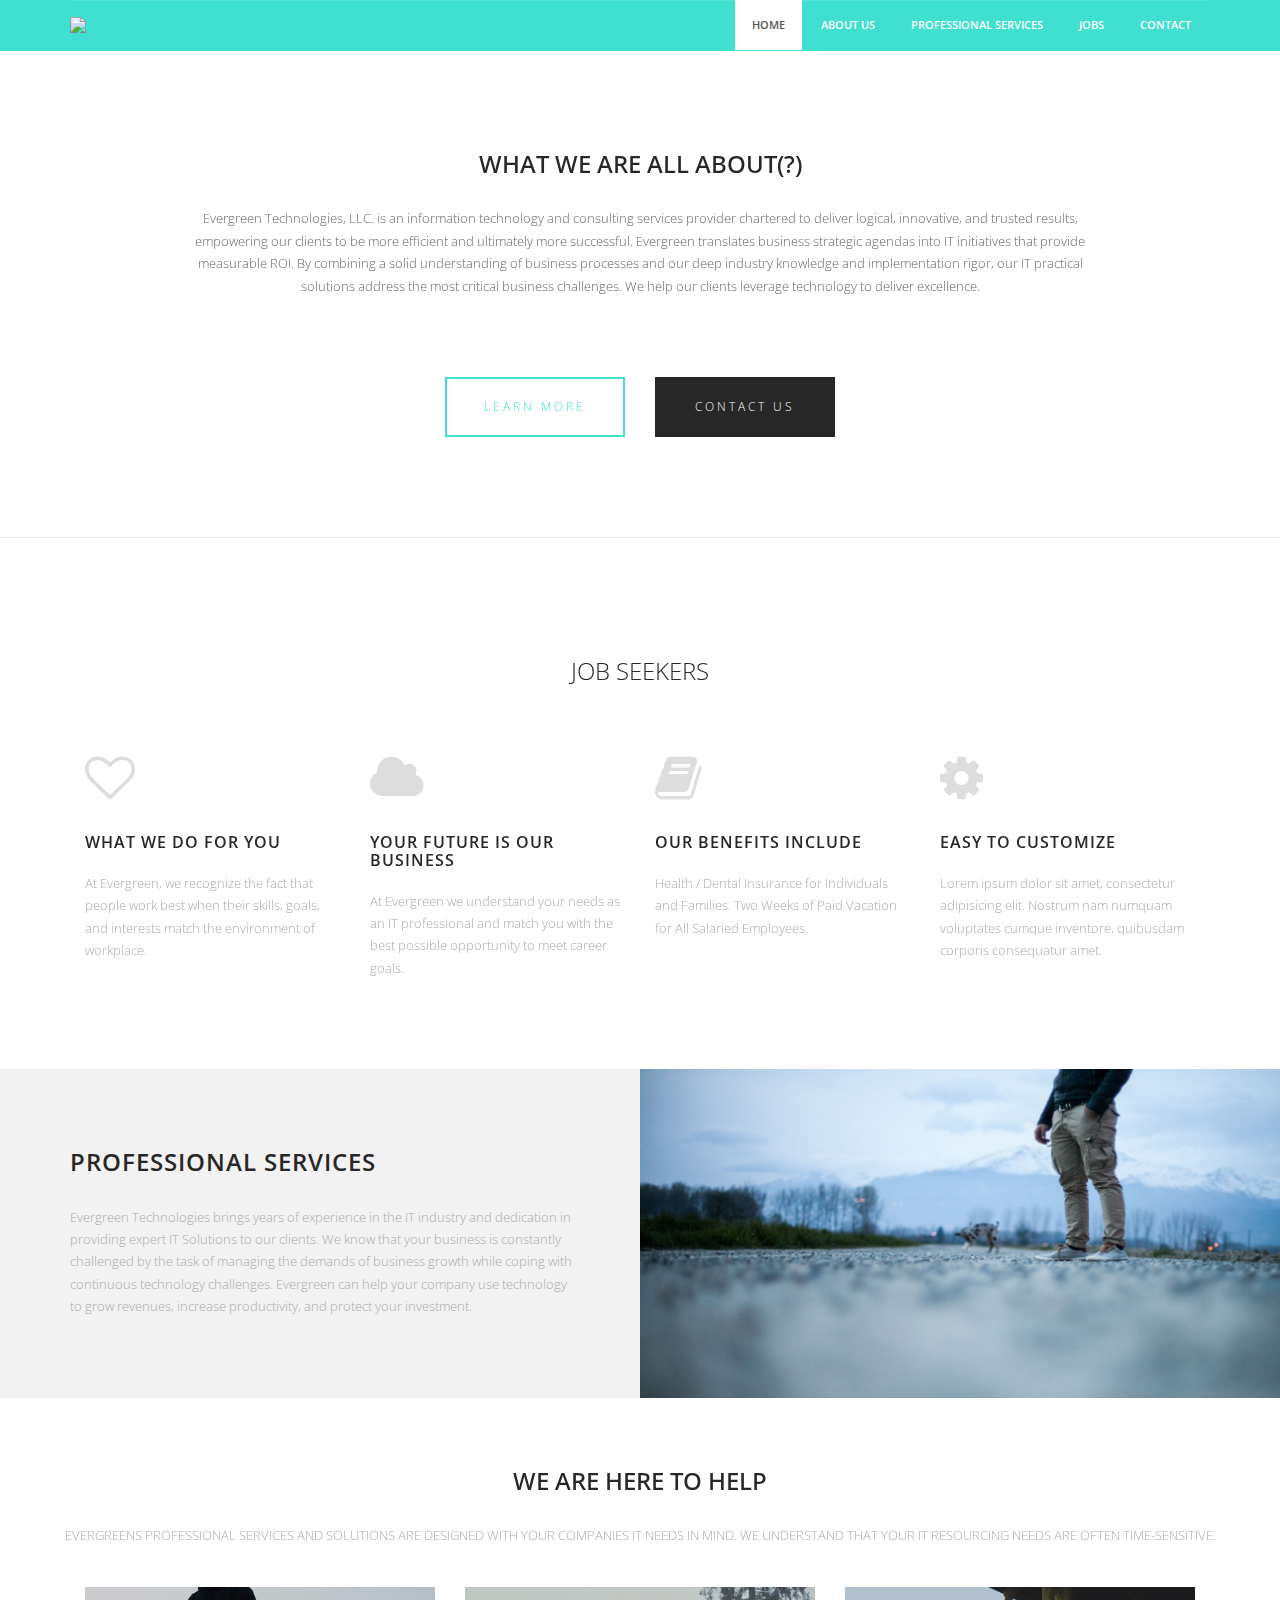
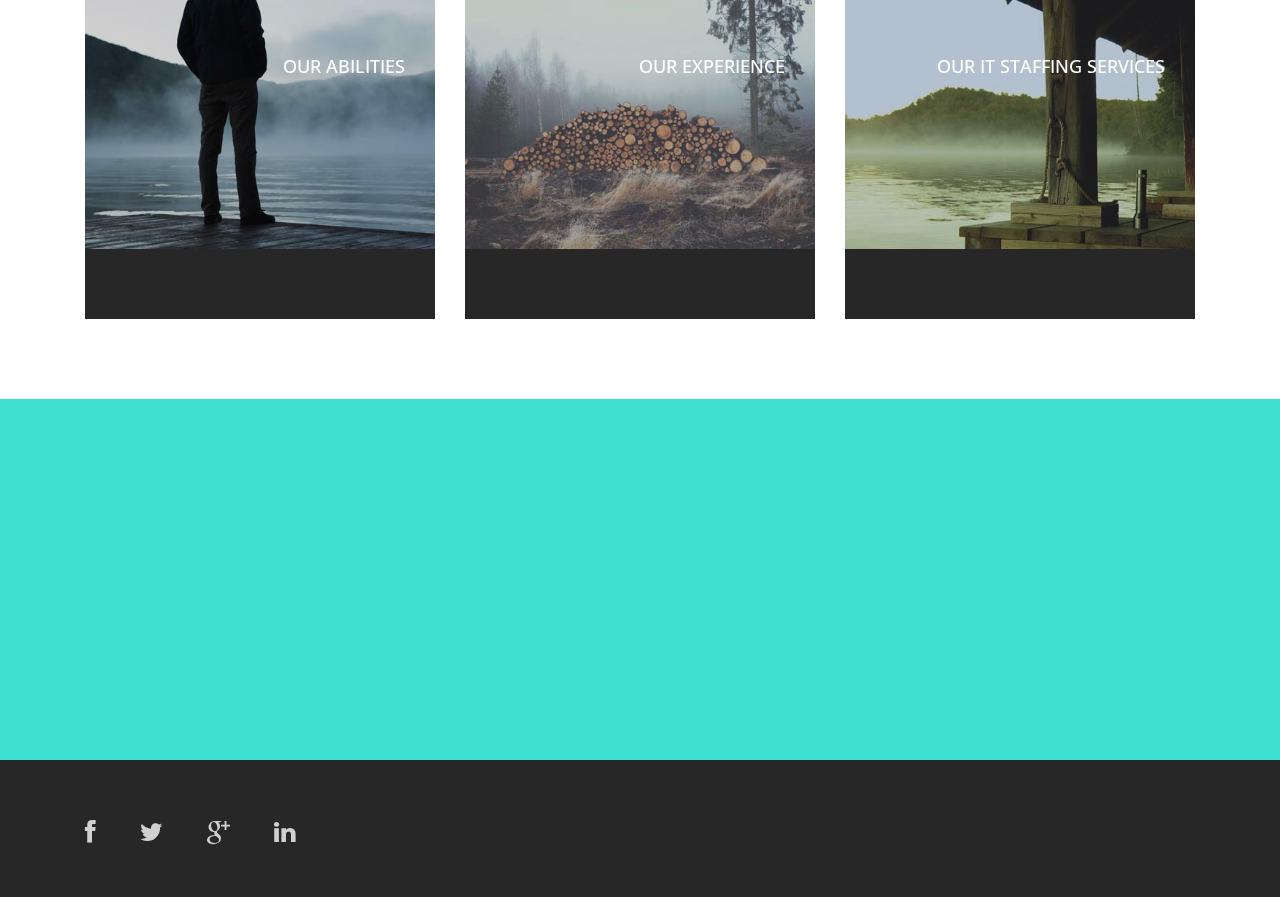
==== commit 5e9d3f0d: "evergreen" ====
--- a/index.html
+++ b/index.html
@@ -266,7 +266,6 @@
             <li><a href="#" class="twitter tool-tip" title="Twitter"><i class="fa fa-twitter"></i></a></li>
             <li><a href="#" class="gplus tool-tip" title="Google Plus"><i class="fa fa-google-plus"></i></a></li>
             <li><a href="#" class="linkedin tool-tip" title="Linkedin"><i class="fa fa-linkedin"></i></a></li>
-            <li><a href="#" class="ytube tool-tip" title="You Tube"><i class="fa fa-youtube-play"></i></a></li>
           </ul>
         </div>
       </div>
@@ -275,12 +274,6 @@
         <div class="copyright">
           <!-- &copy; Day Theme. All Rights Reserved. -->
           <div class="credits">
-            <!--
-              All the links in the footer should remain intact.
-              You can delete the links only if you purchased the pro version.
-              Licensing information: https://bootstrapmade.com/license/
-              Purchase the pro version with working PHP/AJAX contact form: https://bootstrapmade.com/buy/?theme=Day
-            -->
           </div>
         </div>
       </div>
--- a/css/style.css
+++ b/css/style.css
@@ -292,7 +292,9 @@
 /*===========================
   about
 ============================ */
-
+.headings_in_blue{
+  color: turquoise;
+}
 .about {
 	padding:80px 0 80px 0;
 	background:#fff;
@@ -303,7 +305,11 @@
 	font-weight:550;
 	font-size:24px;
 }
-
+.explntn_cards h2{
+  text-transform: uppercase;
+  font-weight: 550;
+  font-size: 24px;
+}
 .about .text-center p {
 	margin-top:20px;
 	margin-bottom:80px;
@@ -315,8 +321,8 @@
   font-size: 12px;
   text-transform: uppercase;
   letter-spacing: 3px;
-  color: #272727;
-  border: 2px solid #272727;
+  color: turquoise;
+  border: 2px solid turquoise;
   width: 180px;
   height: 60px;
   text-align: center;
@@ -348,9 +354,6 @@
   transition: all 0.5s;
 }
 
-.center span {
-	color:#E8CE0E;
-}
 
 #about-us {
 	margin-bottom:50px;
@@ -363,99 +366,6 @@
 	margin-bottom:30px;
 }
 
-.skill_text {
-  display: block;
-  margin-bottom: 60px;
-  margin-top: 25px;
-  overflow: hidden;
-}
-
-.sinlge-skill {
-  background:#f2f2f2;
-  border-radius: 100%;
-  color: #FFFFFF;
-  font-size: 22px;
-  font-weight: bold;
-  height: 200px;
-  position: relative;
-  width: 200px;
-  text-transform: uppercase;
-  overflow: hidden;
-  margin: 30px 0;
-}
-
-.sinlge-skill p em {
-  color: #FFFFFF;
-  font-size: 38px;
-}
-
-.sinlge-skill p {
-  line-height: 1;
-   color: #FFFFFF;
-}
-
-.joomla-skill, 
-.html-skill, 
-.css-skill, 
-.wp-skill {
-  position: absolute;
-  height: 100%;
-  bottom: 0;
-  width:100%;
-  border-radius: 100%;
-  padding: 70px 0;
-  text-align: center;
-}
-
-.joomla-skill {
-  background: rgb(242,242,242); /* Old browsers */
-  background: -moz-linear-gradient(top, rgba(242,242,242,1) 0%, rgba(242,242,242,1) 28%, rgba(45,125,164,1) 28%); /* FF3.6+ */
-  background: -webkit-gradient(linear, left top, left bottom, color-stop(0%,rgba(242,242,242,1)), color-stop(28%,rgba(242,242,242,1)), color-stop(28%,rgba(45,125,164,1))); /* Chrome,Safari4+ */
-  background: -webkit-linear-gradient(top, rgba(242,242,242,1) 0%,rgba(242,242,242,1) 28%,rgba(45,125,164,1) 28%); /* Chrome10+,Safari5.1+ */
-  background: -o-linear-gradient(top, rgba(242,242,242,1) 0%,rgba(242,242,242,1) 28%,rgba(45,125,164,1) 28%); /* Opera 11.10+ */
-  background: -ms-linear-gradient(top, rgba(242,242,242,1) 0%,rgba(242,242,242,1) 28%,rgba(45,125,164,1) 28%); /* IE10+ */
-  background: linear-gradient(to bottom, rgba(242,242,242,1) 0%,rgba(242,242,242,1) 28%,rgba(45,125,164,1) 28%); /* W3C */
-  filter: progid:DXImageTransform.Microsoft.gradient( startColorstr='#f2f2f2', endColorstr='#2d7da4',GradientType=0 ); /* IE6-9 */    
-}
-
-.html-skill {
-  background: rgb(242,242,242); /* Old browsers */
-  background: -moz-linear-gradient(top, rgba(242,242,242,1) 0%, rgba(242,242,242,1) 9%, rgba(106,164,47,1) 9%); /* FF3.6+ */
-  background: -webkit-gradient(linear, left top, left bottom, color-stop(0%,rgba(242,242,242,1)), color-stop(9%,rgba(242,242,242,1)), color-stop(9%,rgba(106,164,47,1))); /* Chrome,Safari4+ */
-  background: -webkit-linear-gradient(top, rgba(242,242,242,1) 0%,rgba(242,242,242,1) 9%,rgba(106,164,47,1) 9%); /* Chrome10+,Safari5.1+ */
-  background: -o-linear-gradient(top, rgba(242,242,242,1) 0%,rgba(242,242,242,1) 9%,rgba(106,164,47,1) 9%); /* Opera 11.10+ */
-  background: -ms-linear-gradient(top, rgba(242,242,242,1) 0%,rgba(242,242,242,1) 9%,rgba(106,164,47,1) 9%); /* IE10+ */
-  background: linear-gradient(to bottom, rgba(242,242,242,1) 0%,rgba(242,242,242,1) 9%,rgba(106,164,47,1) 9%); /* W3C */
-  filter: progid:DXImageTransform.Microsoft.gradient( startColorstr='#f2f2f2', endColorstr='#6aa42f',GradientType=0 ); /* IE6-9 */
-}
-
-.css-skill {
-  background: rgb(242,242,242); /* Old browsers */
-  background: -moz-linear-gradient(top, rgba(242,242,242,1) 0%, rgba(242,242,242,1) 32%, rgba(255,189,32,1) 32%); /* FF3.6+ */
-  background: -webkit-gradient(linear, left top, left bottom, color-stop(0%,rgba(242,242,242,1)), color-stop(32%,rgba(242,242,242,1)), color-stop(32%,rgba(255,189,32,1))); /* Chrome,Safari4+ */
-  background: -webkit-linear-gradient(top, rgba(242,242,242,1) 0%,rgba(242,242,242,1) 32%,rgba(255,189,32,1) 32%); /* Chrome10+,Safari5.1+ */
-  background: -o-linear-gradient(top, rgba(242,242,242,1) 0%,rgba(242,242,242,1) 32%,rgba(255,189,32,1) 32%); /* Opera 11.10+ */
-  background: -ms-linear-gradient(top, rgba(242,242,242,1) 0%,rgba(242,242,242,1) 32%,rgba(255,189,32,1) 32%); /* IE10+ */
-  background: linear-gradient(to bottom, rgba(242,242,242,1) 0%,rgba(242,242,242,1) 32%,rgba(255,189,32,1) 32%); /* W3C */
-  filter: progid:DXImageTransform.Microsoft.gradient( startColorstr='#f2f2f2', endColorstr='#ffbd20',GradientType=0 ); /* IE6-9 */
-}
-
-.wp-skill {
-  background: rgb(242,242,242); /* Old browsers */
-  background: -moz-linear-gradient(top, rgba(242,242,242,1) 0%, rgba(242,242,242,1) 19%, rgba(219,54,21,1) 19%); /* FF3.6+ */
-  background: -webkit-gradient(linear, left top, left bottom, color-stop(0%,rgba(242,242,242,1)), color-stop(19%,rgba(242,242,242,1)), color-stop(19%,rgba(219,54,21,1))); /* Chrome,Safari4+ */
-  background: -webkit-linear-gradient(top, rgba(242,242,242,1) 0%,rgba(242,242,242,1) 19%,rgba(219,54,21,1) 19%); /* Chrome10+,Safari5.1+ */
-  background: -o-linear-gradient(top, rgba(242,242,242,1) 0%,rgba(242,242,242,1) 19%,rgba(219,54,21,1) 19%); /* Opera 11.10+ */
-  background: -ms-linear-gradient(top, rgba(242,242,242,1) 0%,rgba(242,242,242,1) 19%,rgba(219,54,21,1) 19%); /* IE10+ */
-  background: linear-gradient(to bottom, rgba(242,242,242,1) 0%,rgba(242,242,242,1) 19%,rgba(219,54,21,1) 19%); /* W3C */
-  filter: progid:DXImageTransform.Microsoft.gradient( startColorstr='#f2f2f2', endColorstr='#db3615',GradientType=0 ); /* IE6-9 */
-}
-
-.skill-wrap {
-  display: block;
-  overflow: hidden;
-  margin: 60px 0;
-}
 
 .team .text-center h2 {
 	text-transform:uppercase;
@@ -477,13 +387,11 @@
   font-weight: 300;
 }
 
-.single-profile-top, 
 .single-profile-bottom {
   font-weight: 400;
   line-height: 24px;
 }
-
-.single-profile-top, 
+ 
 .single-profile-bottom  {
   border: 1px solid #ddd;
   padding: 15px;
@@ -532,9 +440,7 @@
   opacity:.8;
 }
 
-.team .social_icons .fa-facebook:hover, 
-.team .social_icons .fa-twitter:hover, 
-.team .social_icons .fa-google-plus:hover {
+.team .social_icons .fa-linkedin:hover {
   transform: rotate(360deg);
   -ms-transform:rotate(360deg);
   -webkit-transform:rotate(360deg); 
@@ -548,168 +454,11 @@
   -o-transition: all 0.9s ease 0s;
 }
 
-.team .social_icons .fa-facebook {
+.team .social_icons .fa-linkedin {
   background: #0182c4;
 }
 
-.team .social_icons .fa-twitter {
-  background: #20B8FF
-}
-
-.team .social_icons .fa-google-plus {
-  background: #D34836
-}
-
-
-.team-bar .first-one-arrow {
-  float: left;
-  margin-right: 30px;
-  width: 2%;
-}
-
-.team-bar .first-arrow {
-  float: left;
-  margin-left: 5px;
-  margin-right: 35px;
-  width: 22%;
-}
-
-.team-bar .second-arrow {
-  float: left;
-  margin-left: 5px;
-  width: 21%;
-}
-
-.team-bar .third-arrow {
-  float: left;
-  margin-left: 40px;
-  margin-right: 12px;
-  width: 22%;
-}
-
-.team-bar .fourth-arrow {
-  float: left;
-  margin-left: 25px;
-  width: 20%;
-}
-
-.team-bar .first-one-arrow hr {
-  border-bottom: 1px solid #2D7DA4;
-  border-top: 1px solid #2D7DA4;
- }
-
-.team-bar .first-arrow hr {
-  border-bottom: 1px solid #2D7DA4;
-  border-top: 1px solid #2D7DA4;
- }
-
-.team-bar .second-arrow hr {
-  border-bottom: 1px solid #6aa42f;
-  border-top: 1px solid #6aa42f;
-}
-
-.team-bar .third-arrow hr {
-  border-bottom: 1px solid #FFBD20;
-  border-top: 1px solid #FFBD20;
-
-}
-
-.team-bar .fourth-arrow hr {
-  border-bottom: 1px solid #db3615;
-  border-top: 1px solid #db3615;
-}
-
-.team-bar {
-  margin-bottom: 15px;
-  margin-top: 30px;
-  position: relative;
-}
-
-.team-bar i {
-  border-radius: 50%;
-  color: #FFFFFF;
-  display: block;
-  height: 24px;
-  line-height: 24px;
-  margin-top: -32px;
-  overflow: hidden;
-  padding: 0;
-  text-align: center;
-  width: 24px;
-  position: absolute;
-}
-
-.team-bar .first-arrow .fa-angle-up {
-  background:#2D7DA4;
-  margin-left:-33px
- }
-
-.team-bar .second-arrow .fa-angle-down {
-  background:#6AA42F;
-  margin-left: -33px;
-}
-
-.team-bar .third-arrow .fa-angle-up {
-  background:#FFBD20;
-  margin-left: -32px;
-}
-
-.team-bar .fourth-arrow .fa-angle-down {
-  background:#db3615;
-  margin-left: -32px;
-}
-
-.team .single-profile-top:before, 
-.team .single-profile-top:after {
-  content: "";
-  position: absolute;
-  width: 0;
-  height: 0;
-  border-style: solid;
-}
-
-.team .single-profile-top:before {
-  left:26px;
-  bottom: -20px;
-  border-width: 10px;
-  border-color:#fff transparent transparent transparent;
-  z-index: 1;
-}
-
-.team .single-profile-top:after {
-  left: 25px;
-  bottom: -22px;
-  border-style: solid;
-  border-width: 11px;
-  border-color:#ddd transparent transparent transparent;
-  z-index: 0;
-}
-
-.team .single-profile-bottom:before,
-.team .single-profile-bottom:after {
-  position: absolute;
-  content:"";
-  width: 0;
-  height: 0;
-  border-style: solid;
-}
-
-.team .single-profile-bottom:before {
-  left:30px;
-  top: -20px;
-  border-width: 10px;
-  border-color: transparent transparent #fff transparent;
-  z-index: 1;
-}
-
-.team .single-profile-bottom:after {
-  left: 29px;
-  top: -22px;
-  border-style: solid;
-  border-width: 11px;
-  border-color: transparent transparent #DDD transparent;
-  z-index: 0;
-}
+
 
 /*===========================
   services
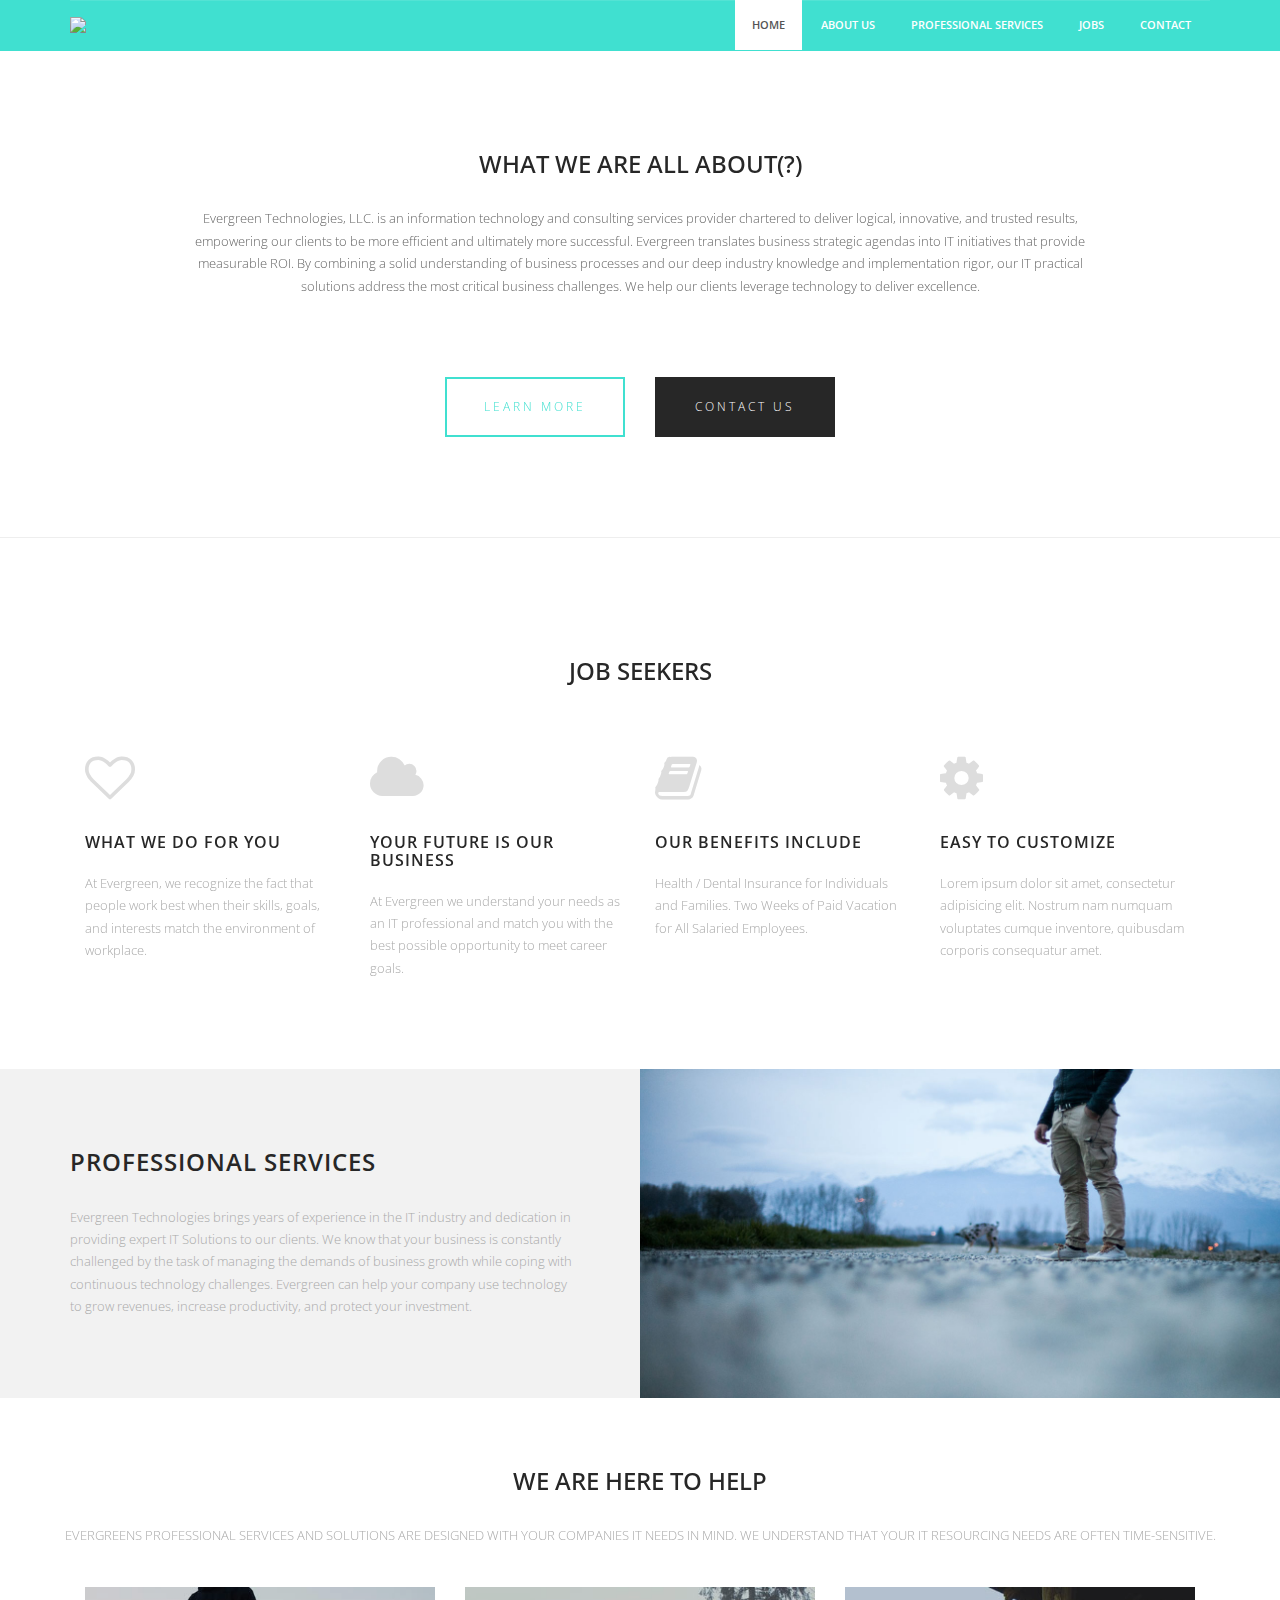
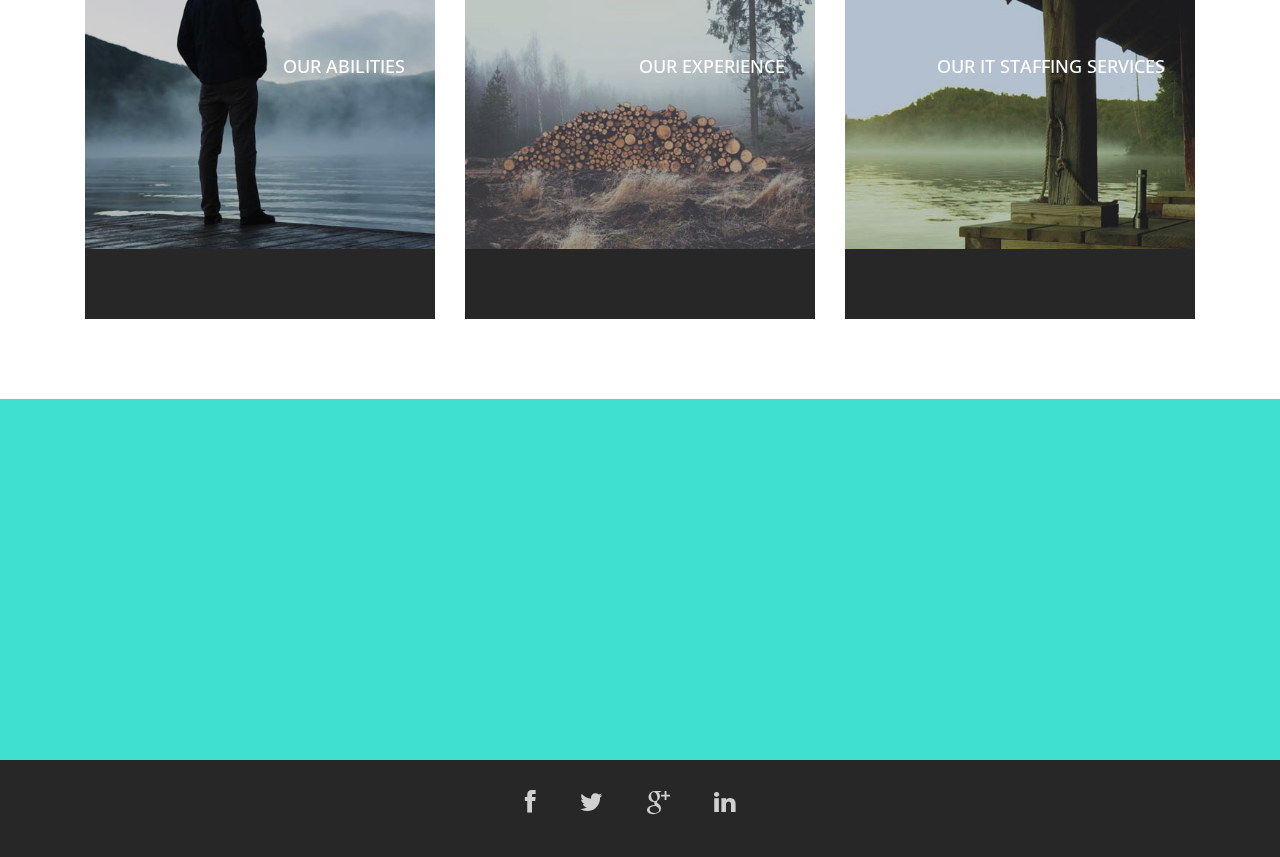
==== commit 8b78b3ab: "my changes" ====
--- a/index.html
+++ b/index.html
@@ -260,21 +260,13 @@
   <div class="sub-footer">
     <div class="container">
       <div class="social-icon">
-        <div class="col-md-4">
+        <div class="text-center">
           <ul class="social-network">
             <li><a href="#" class="fb tool-tip" title="Facebook"><i class="fa fa-facebook"></i></a></li>
             <li><a href="#" class="twitter tool-tip" title="Twitter"><i class="fa fa-twitter"></i></a></li>
             <li><a href="#" class="gplus tool-tip" title="Google Plus"><i class="fa fa-google-plus"></i></a></li>
             <li><a href="#" class="linkedin tool-tip" title="Linkedin"><i class="fa fa-linkedin"></i></a></li>
           </ul>
-        </div>
-      </div>
-
-      <div class="col-md-4 col-md-offset-4">
-        <div class="copyright">
-          <!-- &copy; Day Theme. All Rights Reserved. -->
-          <div class="credits">
-          </div>
         </div>
       </div>
     </div>
--- a/css/style.css
+++ b/css/style.css
@@ -463,13 +463,18 @@
 /*===========================
   services
 ============================ */
-
+.prof_services_desc{
+  text-align: justify;
+}
+.prof_services .fa{
+  color: turquoise;
+}
 .services {
 	padding:80px 0 80px 0;
 }
 
 .services .text-center h2 {
-	font-weight:300;
+	font-weight:550;
 	text-transform:uppercase;
 	text-shadow:none;
 	margin-bottom:50px;
@@ -820,8 +825,7 @@
 
 ul.social-network {
 	list-style:none;
-	margin-top:20px;	
-	padding:10px;
+
 	transition: all 0.3s ease-in-out;
   -moz-transition: all 0.3s ease-in-out;
   -webkit-transition: all 0.3s ease-in-out;
